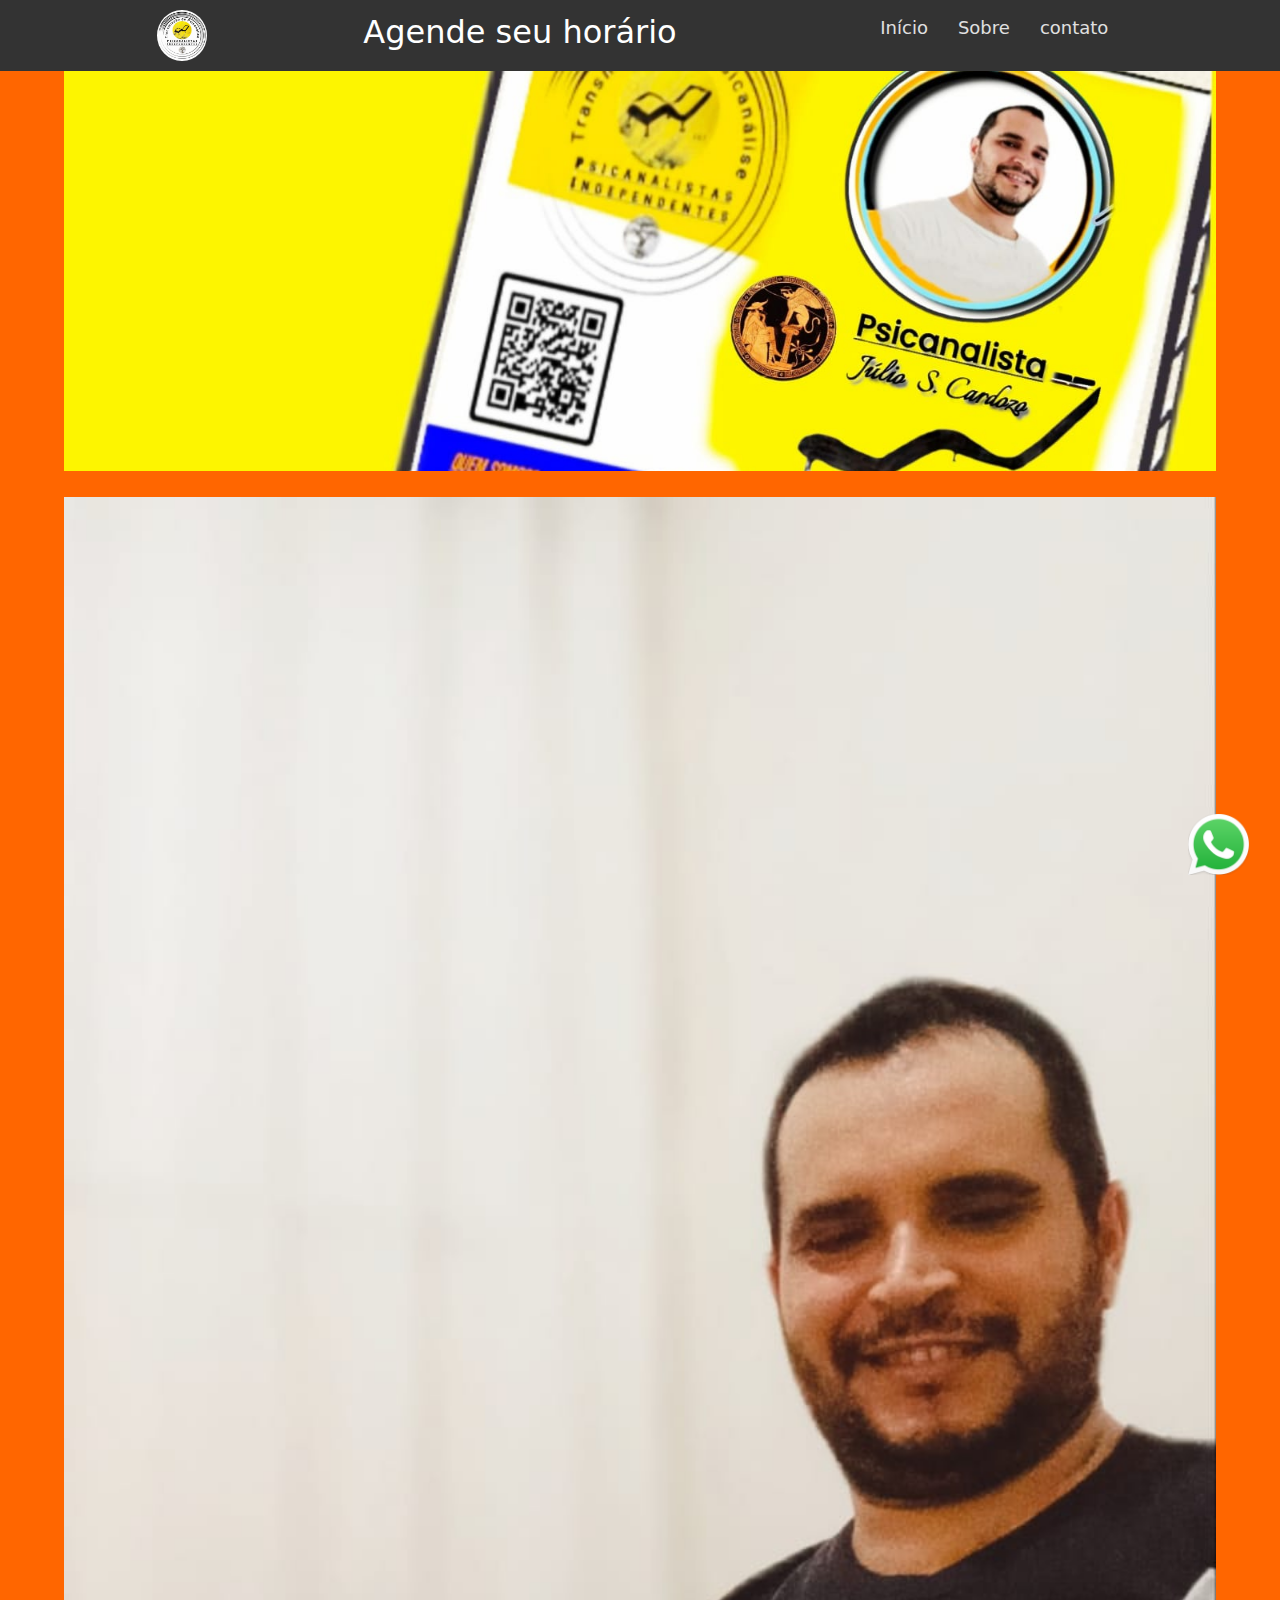
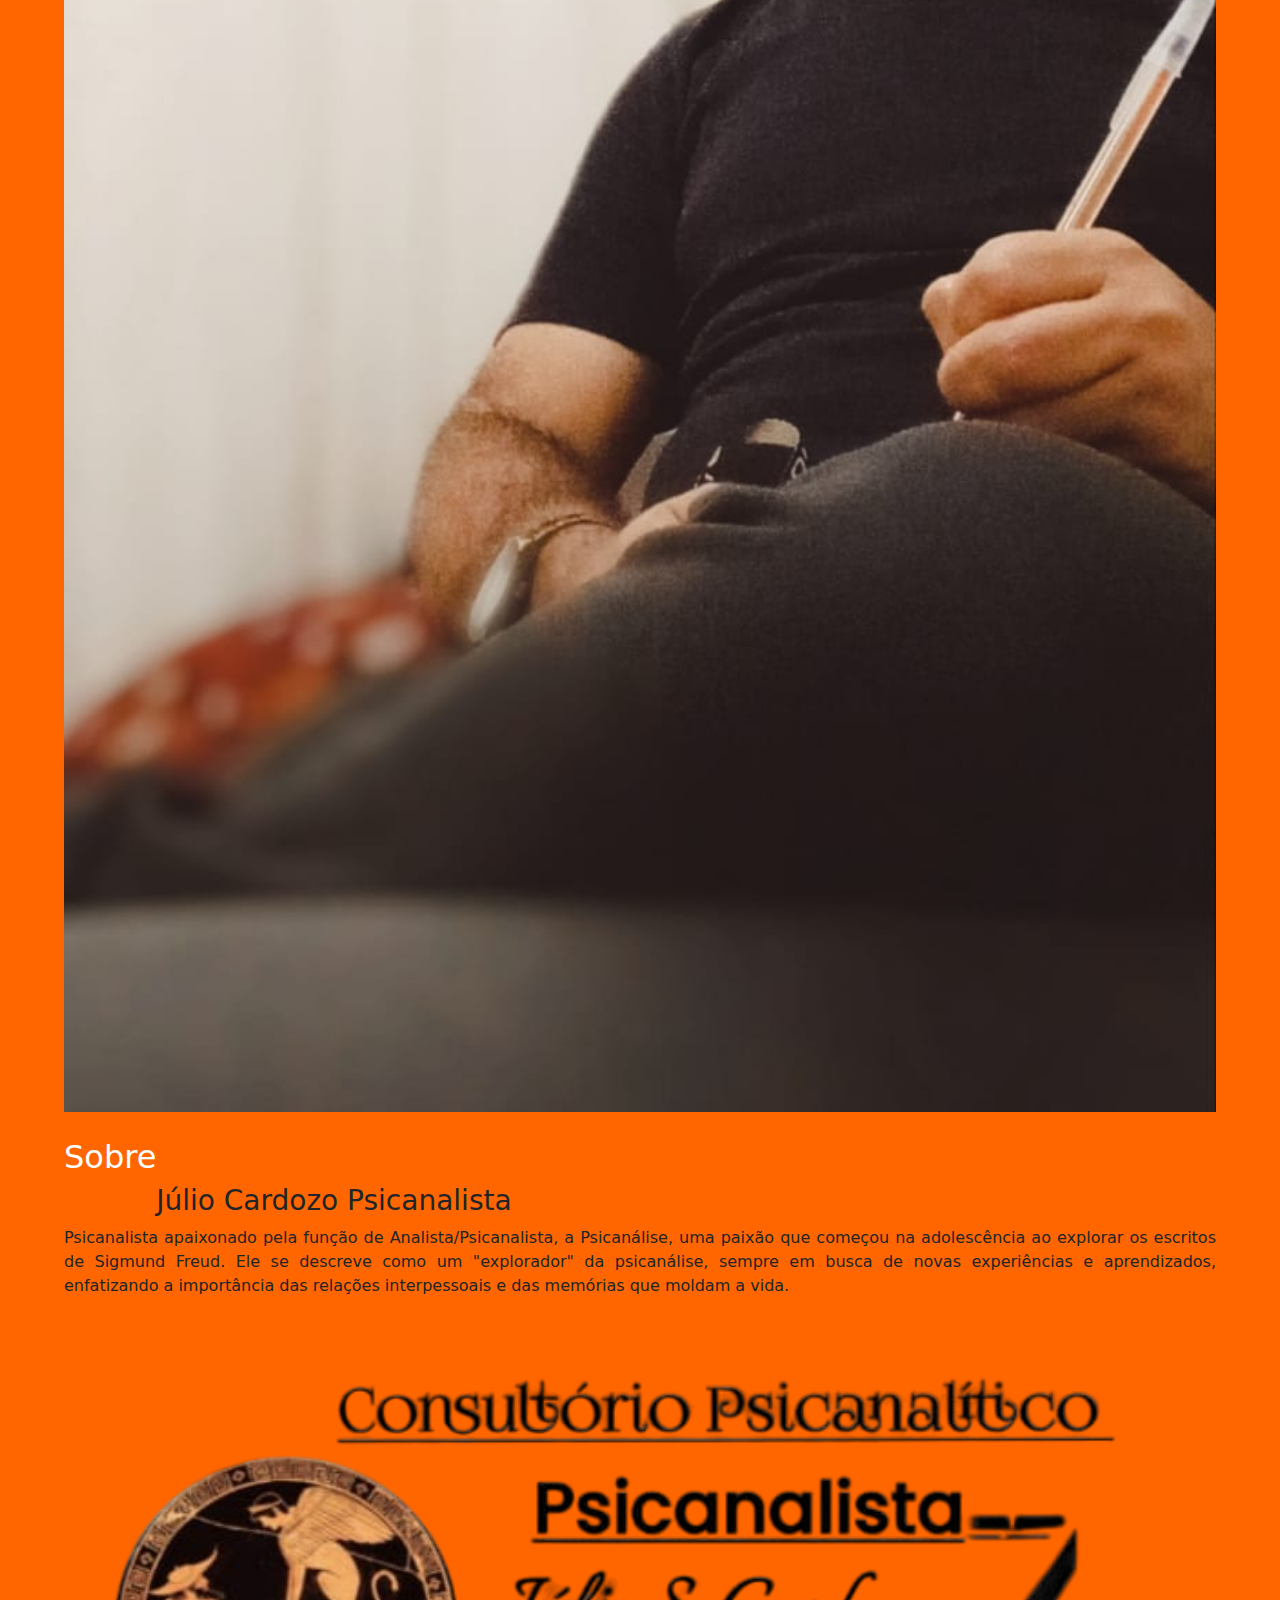
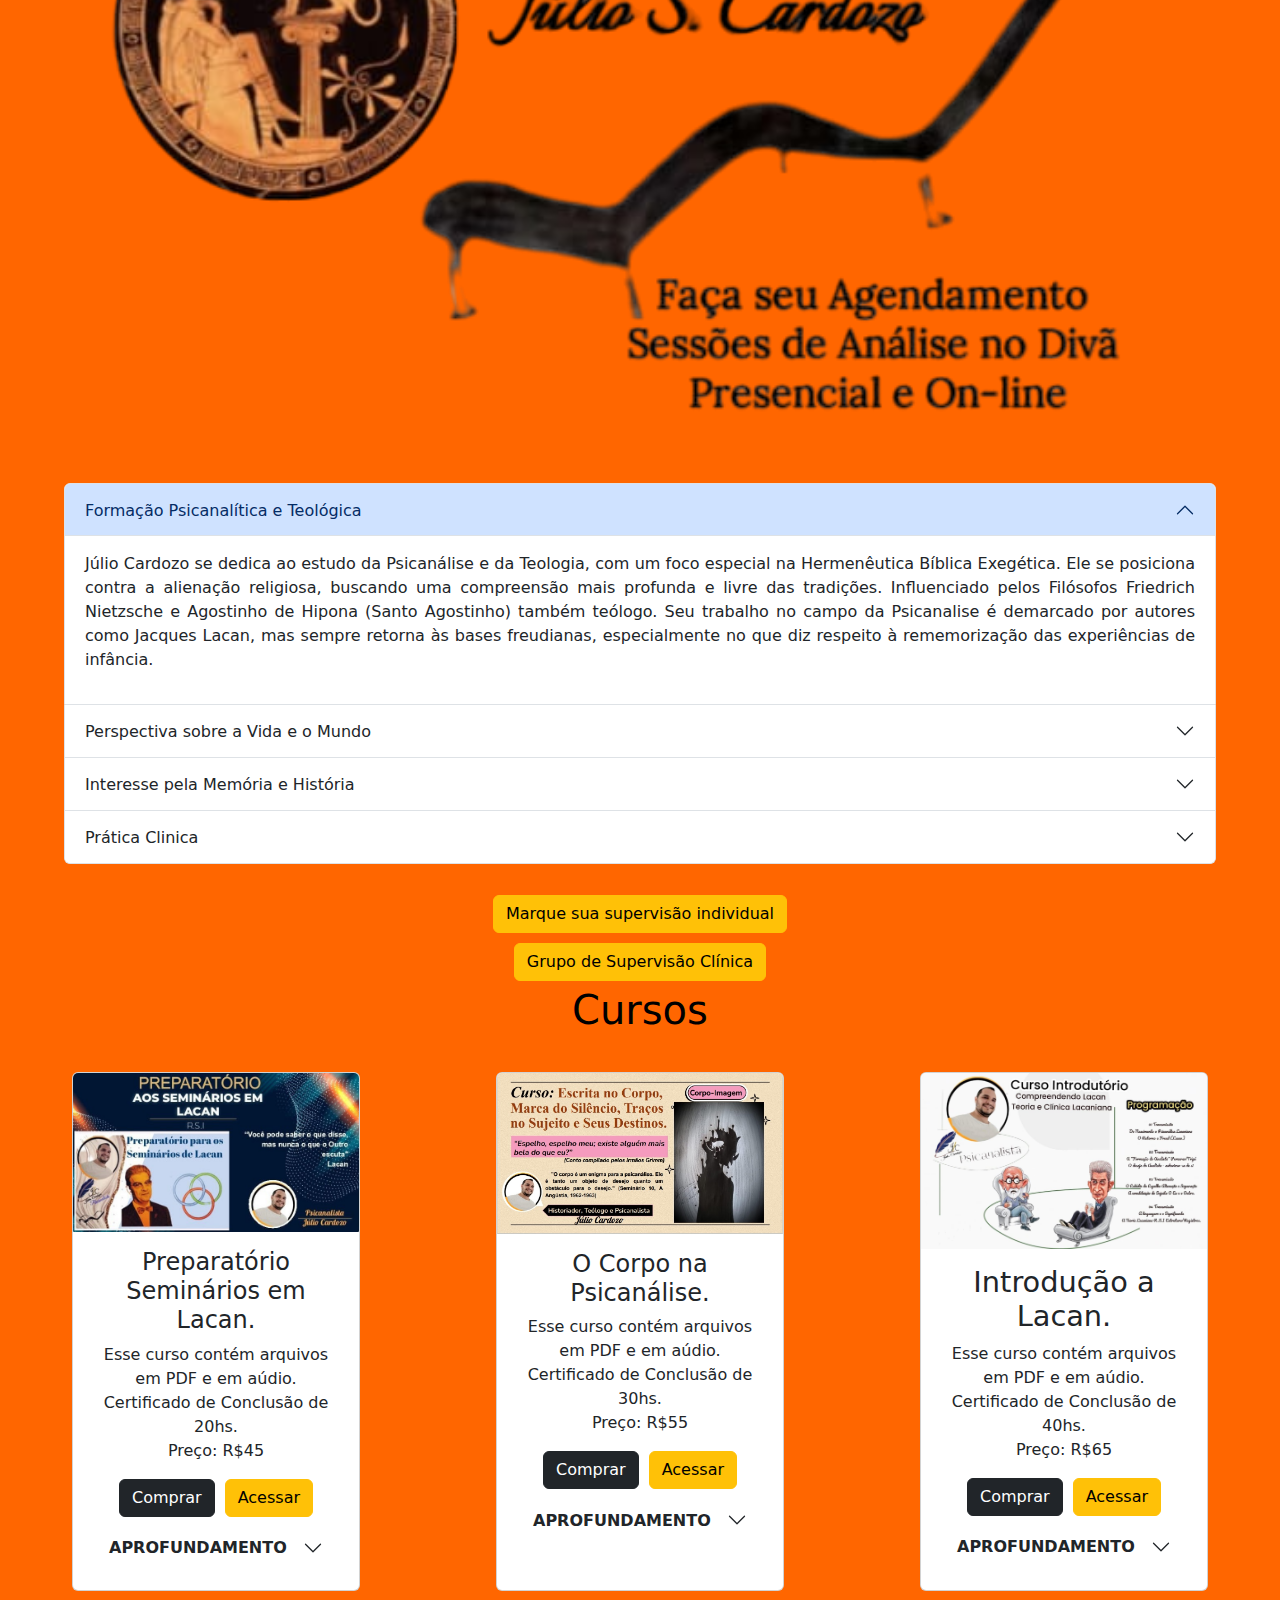
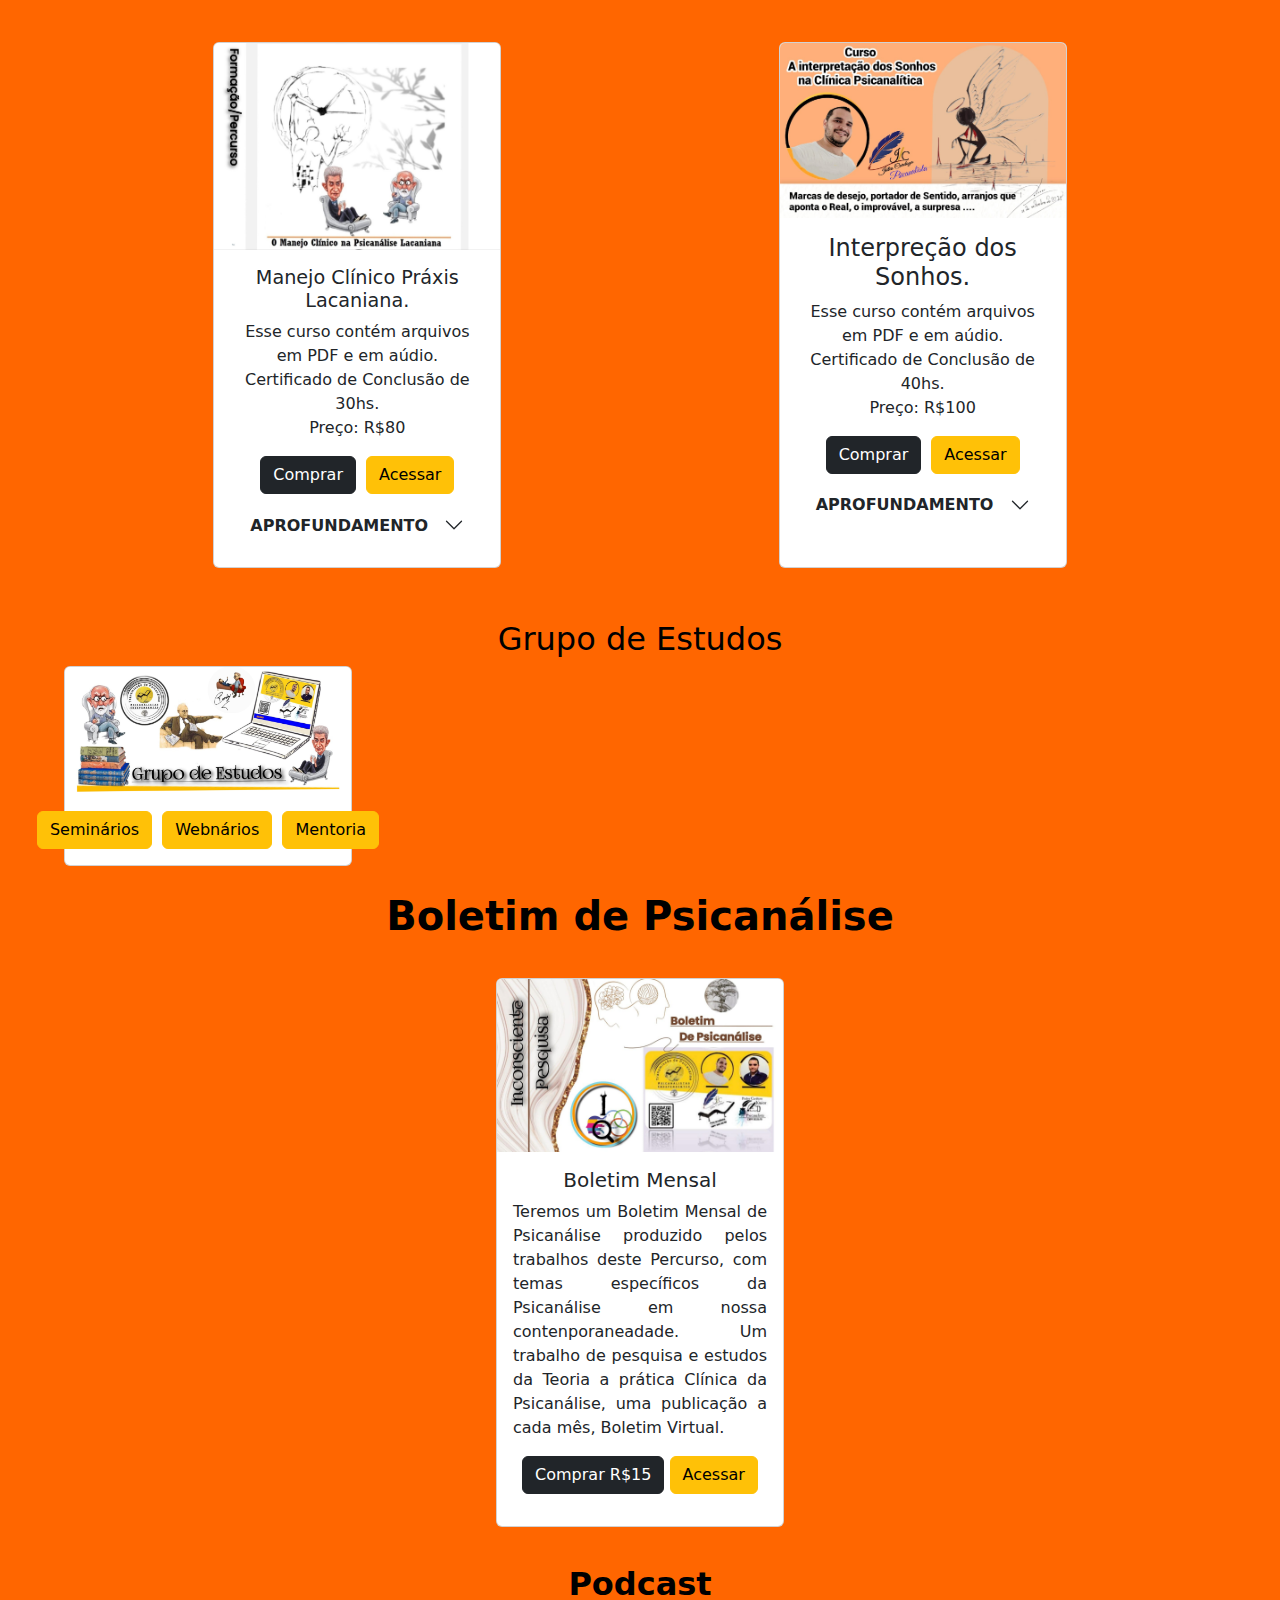
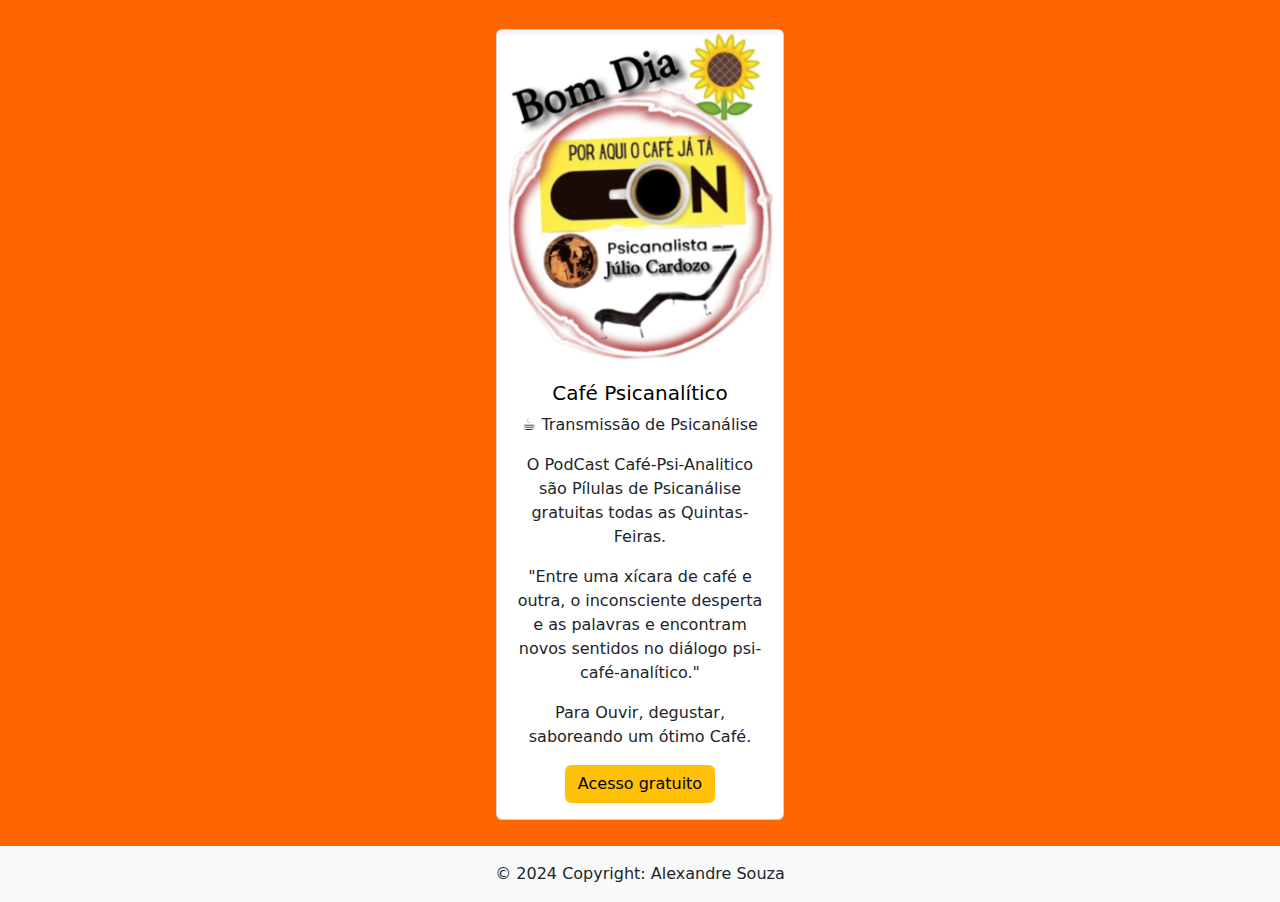
==== index.html @ 001b24f8 "correção de botão de whatsapp e adição de nova foto" ====
<!DOCTYPE html>
<html lang="pt-br">
<head>
    <meta charset="UTF-8">
    <meta name="viewport" content="width=device-width, initial-scale=1.0">
    <title>Cursos Júlio Psicanalista</title>
    <link rel="stylesheet" href="assets/style-courses.css">
    <link href="https://cdn.jsdelivr.net/npm/bootstrap@5.3.3/dist/css/bootstrap.min.css" rel="stylesheet" integrity="sha384-QWTKZyjpPEjISv5WaRU9OFeRpok6YctnYmDr5pNlyT2bRjXh0JMhjY6hW+ALEwIH" crossorigin="anonymous">
</head>
<body>
    <header>
      <div class="img-header">
        <img src="assets/images/logo.jpeg" alt="marca">
      </div>
      <h2><a href="https://calendly.com/psicanalistajulio">Agende seu horário</a></h2>
        <nav>
          <ul class="nav-links">
            <li><a href="home">Início</a></li>
            <li><a href="#sobre">Sobre</a></li>
            <li><a href="contato">contato</a></li>
          </ul>    
          <div class="menu-icon" onclick="Menu()">
            &#9776;
          </div>
          
        </nav>
    </header>
    <main>
      <div class="pag-tittle">
      </div>
      <div class="autor margin">
        <img src="assets/images/WhatsApp Image 2024-10-29 at 22.01.12.jpeg" alt="">
      </div>
      <section class="sobre margin" id="sobre">
        <h2>Sobre</h2>
        <h3 style="padding-left: 8%;">Júlio Cardozo Psicanalista</h3>
        <div class="division-p">
          <p class="justificado"> 
            Psicanalista apaixonado pela função de Analista/Psicanalista, a Psicanálise, uma paixão que começou na adolescência ao explorar os escritos de Sigmund Freud. Ele se descreve como um "explorador" da psicanálise, sempre em busca de novas experiências e aprendizados, enfatizando a importância das relações interpessoais e das memórias que moldam a vida.
          </p>
          <img src="assets/images/WhatsApp Image 2024-10-28 at 11.35.02-Photoroom.png" alt="">
        </div>

          <div class="accordion " id="accordionExample">
            <div class="accordion-item">
              <h2 class="accordion-header">
                <button class="accordion-button" type="button" data-bs-toggle="collapse" data-bs-target="#collapseOne" aria-expanded="true" aria-controls="collapseOne">
                  Formação Psicanalítica e Teológica
                </button>
              </h2>
              <div id="collapseOne" class="accordion-collapse collapse show" data-bs-parent="#accordionExample">
                <div class="accordion-body">
                  <p class="justificado"> Júlio Cardozo se dedica ao estudo da Psicanálise e da Teologia, com um foco especial na Hermenêutica Bíblica Exegética. Ele se posiciona contra a alienação religiosa, buscando uma compreensão mais profunda e livre das tradições. Influenciado pelos Filósofos Friedrich Nietzsche e Agostinho de Hipona (Santo Agostinho) também teólogo. Seu trabalho no campo da Psicanalise é demarcado por autores como Jacques Lacan, mas sempre retorna às bases freudianas, especialmente no que diz respeito à rememorização das experiências de infância.</p>
                </div>
              </div>
            </div>
            <div class="accordion-item">
              <h2 class="accordion-header">
                <button class="accordion-button collapsed" type="button" data-bs-toggle="collapse" data-bs-target="#collapseTwo" aria-expanded="false" aria-controls="collapseTwo">
                  Perspectiva sobre a Vida e o Mundo
                </button>
              </h2>
              <div id="collapseTwo" class="accordion-collapse collapse" data-bs-parent="#accordionExample">
                <div class="accordion-body">
                  <p class="justificado">Ele valoriza a liberdade e a independência, buscando viver intensamente e cultivar novas amizades. reflete sobre a contemporaneidade e as rápidas mudanças do mundo, enfatizando a importância de estar presente no "aqui e agora" para compartilhar experiências significativas com os outros. </p>
                </div>
              </div>
            </div>
            <div class="accordion-item">
              <h2 class="accordion-header">
                <button class="accordion-button collapsed" type="button" data-bs-toggle="collapse" data-bs-target="#collapseThree" aria-expanded="false" aria-controls="collapseThree">
                  Interesse pela Memória e História
                </button>
              </h2>
              <div id="collapseThree" class="accordion-collapse collapse" data-bs-parent="#accordionExample">
                <div class="accordion-body">
                  <p class="justificado">Como historiador, ele acredita que as memórias não devem aprisionar o indivíduo ao passado, mas sim servir como uma base para a construção da identidade no presente. se vê como um colecionador de memórias inesquecíveis, que enriquecem sua vida tanto como adulto quanto como "eterna criança".</p>
                </div>
              </div>
            </div>
            <div class="accordion-item">
              <h2 class="accordion-header">
                <button class="accordion-button collapsed" type="button" data-bs-toggle="collapse" data-bs-target="#collapseFour" aria-expanded="false" aria-controls="collapseFour">
                  Prática Clinica
                </button>
              </h2>
              <div id="collapseFour" class="accordion-collapse collapse" data-bs-parent="#accordionExample">
                <div class="accordion-body">
                  <p class="justificado">Através de sua prática psicanalítica e suas reflexões teóricas, Júlio Santos Cardozo contribui para o campo da psicanálise contemporânea, promovendo um diálogo entre teoria e prática que busca compreender as complexidades da experiência humana.
                    Supervisor Psicanalítico a mais de 03 anos com Grupos de Supervisão Clinica juntamente com seu Irmão Pedro Cardozo Júnior Também Psicanalista.
                    Transmite a Psicanálise por meio de comunicações digitais transmissões online com Colegas Psicanalistas de vários Estados e países com Seminários, webinário, cursos e aprofundamentos.
                    Atende por meio de forma online e presencial em seu consultório físico a mais de 02 anos na cidade de Propriá Sergipe. 
                    Saiba Mais em sobre mim
                  </p>
                </div>
              </div>
            </div>
          </div>
      </section>
      <section class="botoes">
        <div>
          <button type="button" class="btn btn-warning"><a href="https://sites.google.com/view/psicanaliseemextensao/supervis%C3%A3o-individual?authuser=0">Marque sua supervisão individual</a></button>
          <button type="button" class="btn btn-warning"><a href="https://sites.google.com/view/psicanaliseemextensao/grupo-de-supervis%C3%A3o?authuser=0">Grupo de Supervisão Clínica</a></button>
        </div>
      </section>
      <h2 class="titulo-meio">Cursos</h2>
        <section class="content-section">
            <div class="card margin" style="width: 18rem;">
                <img src="assets/images/bannerSeminarioLacan.png" class="card-img-top" alt="...">
                <div class="card-body">
                  <h5 class="card-title" style="font-size: 1.5rem;">Preparatório Seminários em Lacan.</h5>
                  <p class="card-text">Esse curso contém arquivos em PDF e em aúdio.<br>Certificado de Conclusão de 20hs.<br>Preço: R$45</p>
                  <div class="center-button">
                    <a href="https://wa.link/wkd52y" class="btn btn-dark">Comprar</a>
                    <a href="https://sites.google.com/view/preparatorio-seminario-lacan" class="btn btn-warning">Acessar</a>
                  </div>
                  <div class="accordion accordion-flush" id="accordionFlushExample">
                    <div class="accordion-item">
                      <h2 class="accordion-header">
                        <button class="accordion-button collapsed" type="button" data-bs-toggle="collapse" data-bs-target="#flush-collapseOne" aria-expanded="false" aria-controls="flush-collapseOne" style="font-weight: bold;">
                            APROFUNDAMENTO
                        </button>
                      </h2>
                      <div id="flush-collapseOne" class="accordion-collapse collapse" data-bs-parent="#accordionFlushExample">
                        <div class="accordion-body">
                          <p>
                            03 Transmissões On-line via Google Meet com duração de 1hs cada. 
                          </p>
                          <p>
                            E com Certificação de Participação do Curso.
                          </p>
                          <a href="https://wa.link/z5s9k7" class="btn btn-info">Aprofundamento R$60</a>
                        </div>
                      </div>
                    </div>
                  </div>
                </div>
                <!-- Card 1 -->
            </div>
            <div class="card margin" style="width: 18rem;">
              <img src="assets/images/bannerEscritanoCorpo.jpeg" class="card-img-top" alt="...">
              <div class="card-body">
                <h5 class="card-title" style="font-size: 1.5rem;">O Corpo na Psicanálise.</h5>
                <p class="card-text">Esse curso contém arquivos em PDF e em aúdio.<br>Certificado de Conclusão de 30hs.<br>Preço: R$55</p>
                <div class="center-button">
                  <a href="https://wa.link/896q04" class="btn btn-dark">Comprar</a>
                  <a href="https://sites.google.com/view/curso-corpo-psicanalise" class="btn btn-warning">Acessar</a>
                </div>
                <div class="accordion accordion-flush" id="accordionFlushExample">
                  <div class="accordion-item">
                    <h2 class="accordion-header">
                      <button class="accordion-button collapsed" type="button" data-bs-toggle="collapse" data-bs-target="#flush-collapseTwo" aria-expanded="false" aria-controls="flush-collapseTwo" style="font-weight: bold;">
                          APROFUNDAMENTO
                      </button>
                    </h2>
                    <div id="flush-collapseTwo" class="accordion-collapse collapse" data-bs-parent="#accordionFlushExample">
                      <div class="accordion-body">
                        <p>
                          03 Transmissões On-line via Google Meet com duração de 1hs cada. 
                        </p>
                        <p>
                          E com Certificação de Participação do Curso.
                        </p>
                        <a href="https://wa.link/49b5r1" class="btn btn-info">Aprofundamento R$80</a>
                      </div>
                    </div>
                  </div>
                </div>
              </div>
          </div>
                      <div class="card margin" style="width: 18rem;">
                <img src="assets/images/bannerIntrodução.jpeg" class="card-img-top" alt="...">
                <div class="card-body">
                  <h5 class="card-title" style="font-size: 1.8rem;">Introdução a Lacan.</h5>
                  <p class="card-text">Esse curso contém arquivos em PDF e em aúdio.<br>Certificado de Conclusão de 40hs.<br>Preço: R$65</p>
                  <div class="center-button">
                    <a href="https://wa.link/ej0nlr" class="btn btn-dark">Comprar</a>
                    <a href="#header" class="btn btn-warning">Acessar</a>
                  </div>
                  <div class="accordion accordion-flush" id="accordionFlushExample">
                    <div class="accordion-item">
                      <h2 class="accordion-header">
                        <button class="accordion-button collapsed" type="button" data-bs-toggle="collapse" data-bs-target="#flush-collapseThree" aria-expanded="false" aria-controls="flush-collapseThree" style="font-weight: bold;">
                            APROFUNDAMENTO
                        </button>
                      </h2>
                      <div id="flush-collapseThree" class="accordion-collapse collapse" data-bs-parent="#accordionFlushExample">
                        <div class="accordion-body">
                          <p>
                            03 Transmissões On-line via Google Meet com duração de 1hs cada. 
                          </p>
                          <p>
                            E com Certificação de Participação do Curso.
                          </p>
                          <a href="https://wa.link/hzm9lk" class="btn btn-info">Aprofundamento R$90</a>
                        </div>
                      </div>
                    </div>
                  </div>
                </div>
            </div>
                        <div class="card margin" style="width: 18rem;">
                <img src="assets/images/BannermanejoClinico.jpeg" class="card-img-top" alt="...">
                <div class="card-body">
                  <h5 class="card-title" style="font-size: 1.2rem;">Manejo Clínico Práxis Lacaniana.</h5>
                  <p class="card-text">Esse curso contém arquivos em PDF e em aúdio.<br>Certificado de Conclusão de 30hs.<br>Preço: R$80</p>
                  <div class="center-button">
                    <a href="https://wa.link/g2inmr" class="btn btn-dark">Comprar</a>
                    <a href="#header" class="btn btn-warning">Acessar</a>
                  </div>
                  <div class="accordion accordion-flush" id="accordionFlushExample">
                    <div class="accordion-item">
                      <h2 class="accordion-header">
                        <button class="accordion-button collapsed" type="button" data-bs-toggle="collapse" data-bs-target="#flush-collapseFour" aria-expanded="false" aria-controls="flush-collapseFour" style="font-weight: bold;">
                            APROFUNDAMENTO
                        </button>
                      </h2>
                      <div id="flush-collapseFour" class="accordion-collapse collapse" data-bs-parent="#accordionFlushExample">
                        <div class="accordion-body">
                          <p>
                            03 Transmissões On-line via Google Meet com duração de 1hs cada. 
                          </p>
                          <p>
                            E com Certificação de Participação do Curso.
                          </p>
                          <a href="https://wa.link/bg8cr5" class="btn btn-info">Aprofundamento R$120</a>
                        </div>
                      </div>
                    </div>
                  </div>
                </div>
            </div>
                        <div class="card margin" style="width: 18rem;">
                <img src="assets/images/BannerInterpretação.jpeg" class="card-img-top" alt="...">
                <div class="card-body">
                  <h5 class="card-title" style="font-size: 1.5rem;">Interpreção dos Sonhos.</h5>
                  <p class="card-text">Esse curso contém arquivos em PDF e em aúdio.<br>Certificado de Conclusão de 40hs.<br>Preço: R$100</p>
                  <div class="center-button">
                    <a href="https://wa.link/tjoy73" class="btn btn-dark">Comprar</a>
                    <a href="#header" class="btn btn-warning">Acessar</a>
                  </div>
                  <div class="accordion accordion-flush" id="accordionFlushExample">
                    <div class="accordion-item">
                      <h2 class="accordion-header">
                        <button class="accordion-button collapsed" type="button" data-bs-toggle="collapse" data-bs-target="#flush-collapseFive" aria-expanded="false" aria-controls="flush-collapseFive" style="font-weight: bold;">
                            APROFUNDAMENTO
                        </button>
                      </h2>
                      <div id="flush-collapseFive" class="accordion-collapse collapse" data-bs-parent="#accordionFlushExample">
                        <div class="accordion-body">
                          <p>
                            03 Transmissões On-line via Google Meet com duração de 1hs cada. 
                          </p>
                          <p>
                            E com Certificação de Participação do Curso.
                          </p>
                          <a href="https://wa.link/xhu0no" class="btn btn-info">Aprofundamento R$150</a>
                        </div>
                      </div>
                    </div>
                  </div>
                </div>
            </div>
        </section>
        <section class="grupoEstudo margin">
          <h2>Grupo de Estudos</h2>
          <div class="card" style="width: 18rem;">
            <img src="assets/images/WhatsApp Image 2024-10-28 at 12.02.44.jpeg" class="card-img-top" alt="...">
            <div class="card-body">
              <button type="button" class="btn btn-warning"><a href="https://sites.google.com/view/psicanaliseemextensao/grupos-de-estudos?authuser=0" class="card-link">Seminários</a></button>
              <button type="button" class="btn btn-warning"><a href="https://sites.google.com/view/psicanaliseemextensao/grupos-de-estudos?authuser=0" class="card-link">Webnários</a></button>
              <button type="button" class="btn btn-warning"><a href="https://sites.google.com/view/psicanaliseemextensao/grupos-de-estudos?authuser=0" class="card-link">Mentoria</a></button>
            </div>
          </div>
        </section>
        <h1>Boletim de Psicanálise</h1>
        <section class="content-section outros">
            <div class="card margin" style="width: 18rem;">
                <img src="assets/images/boletim.jpeg" class="card-img-top" alt="...">
                <div class="card-body">
                  <h5 class="card-title">Boletim Mensal</h5>
                  <p class="card-text" style="text-align: justify;">Teremos um Boletim Mensal de Psicanálise produzido pelos trabalhos deste Percurso, com temas específicos da Psicanálise em nossa contenporaneadade. Um trabalho de pesquisa e estudos da Teoria a prática Clínica da Psicanálise, uma publicação a cada mês, Boletim Virtual.  

                  <p>
                  <a href="https://wa.link/vxju98" class="btn btn-dark">Comprar R$15</a>
                  <a href="https://sites.google.com/view/psicanaliseemextensao/boletim-de-psican%C3%A1lise?authuser=0" class="btn btn-warning">Acessar</a>
                </div>
              </div>
          </div>
        </section>
        <h2 style="text-align: center; color: black !important; font-weight: bold;">Podcast</h2>
        <section class="content-section margin podcast">
          <div class="card-content">
            <div class="card" style="width: 18rem;">
              <img src="assets/images/Podquest.jpeg" class="card-img-top" alt="...">
              <div class="card-body">
                <h5 class="card-title" style="text-align: center; color: black;">Café Psicanalítico</h5>
                <p class="card-text">☕ Transmissão de Psicanálise </p>
  
                <p>
                  O PodCast Café-Psi-Analitico são Pílulas de Psicanálise gratuitas todas as Quintas-Feiras.
                <p class="p-center">
                  "Entre uma xícara de café e outra, o inconsciente desperta e as palavras e encontram novos sentidos no diálogo psi-café-analítico."
                </p>
  
                </p>
                <p>
                  Para Ouvir, degustar, saboreando um ótimo Café.
                </p>
                <div class="centralizar-botao">
                  <a href="https://t.me/cafepsianalitico" class="btn btn-warning" style="text-align: center;">Acesso gratuito</a>
                </div>
              </div>
          </div>
        </section>
        <section class="whatsApp">
          <div class="whatsapp-content">
            <a href="https://wa.link/ent2eg"><img src="assets/images/whatsapp.png" alt="whatsapp"></a>
          </div>
        </section>
    </main>
    <footer class="bg-body-tertiary text-center text-lg-start">
      <div class="text-center p-3">
        © 2024 Copyright:
        Alexandre Souza
      </div>
    </footer>
</body>
<script src="assets/app.js"></script>
<script src="https://cdn.jsdelivr.net/npm/bootstrap@5.3.3/dist/js/bootstrap.bundle.min.js" integrity="sha384-YvpcrYf0tY3lHB60NNkmXc5s9fDVZLESaAA55NDzOxhy9GkcIdslK1eN7N6jIeHz" crossorigin="anonymous"></script>
</html>
---- assets/style-courses.css ----
*{
    margin: 0;
    padding: 0;
    box-sizing: border-box;
}
header{
    display: flex;
    justify-content: space-evenly;
    align-items: center;
    background-color: #333;
    padding: 10px 0;
    width: 100%
}
header img{
    width: 50px;
    border-radius: 50%;
}
header h2 a{
    text-decoration: none;
    color: white;
}
body{
    background-color: #ff6600 !important;
}
nav a{
    color: #E0E0E0;
    text-decoration: none;
    text-align: center;
}
.autor{
    width: 90%;
    margin: 0 5%;
}
.autor img{
    width: 100%;
}
.nav-links{
    list-style: none;
    display: flex;
}
.pag-tittle{
    background-image: url("images/imagem-de-marca.jpeg");
    background-repeat: no-repeat;
    background-size: cover;
    background-position: center;
    height: 400px;
    width: 90%;
    margin: 0 5% !important;
    background-attachment: fixed;
    display: flex;
    justify-content: center;
    align-items: center;

}
h2{
    color: white !important;
}
h1{
    color: black !important;
    font-weight: bold !important;
    text-align: center;
}
.justificado{
    text-align: justify;
}
.nav-links li{
    margin:0 15px !important;;
}
.nav-links li a{
    text-decoration: none;
    font-size: 18px;
    transition: color 0.3s;
}
.nav-links a:hover{
    color: #fff;
}
.menu-icon{
    display: none;
    color: #fff;
    font-size: 30px;
    cursor: pointer;
}
.division-p{
    width: 100%;
}
.division-p img{
    width: 50%;
    width: 100%;
    margin: 2% 0;
}
.botoes{
    width: 90%;
    margin: auto 5%;
}
.botoes button{
    margin: 5px 0;
}
.botoes div{
    display: flex;
    flex-direction: column;
    flex-wrap: wrap;
    align-items: center;
    justify-content: space-around;
}
.botoes a{
    text-decoration: none;
    color: black;
}
.titulo-meio{
    text-align: center;
    color: black !important;
    font-size: 2.5rem;
}
.grupoEstudo h2{
    text-align: center;
    color: black !important;
}
.grupoEstudo .card-body{
    display: flex;
    justify-content: center;
}
.grupoEstudo button{
    margin: 0 2%;
}
.grupoEstudo a{
    text-decoration: none;
    color: black;
}

.content-section{
    width: 100%;
    margin: 1% 0;
    display: flex;
    justify-content: space-evenly;
    flex-wrap: wrap;
    text-align: center;
}
.center-button{
    display: flex;
    justify-content: center;
    align-items: center;
    flex-wrap: wrap;
    gap: 10px;
    margin-bottom: 5px;
} 
.margin{
    margin: 2% 5%
}
.podcast{
    width: 90%;
}
footer{
    background-color: #E0E0E0;
}
#p-center{
    background-color: red !important;
}
.centralizar-botao{
    display: flex;
    justify-content: center;
    align-items: center;
}
.whatsapp{
    width: 50px;
    height: 50px;
    position: relative;
}
.whatsapp a{
    display: block;
    width: 100%;
}
.whatsapp-content{
    display: block;
    position: fixed;
    bottom: 25px;
    right: -420px
    
}
.whatsapp-content img{
    width: 12%;
}


/* mobile */
@media (max-width: 720px){
    .nav-links{
        position: absolute;
        right: 0;
        top: 60px;
        max-height: 0;
        overflow: hidden;
        flex-direction: row;
        background-color: #333;
        width: 100%;
        display: flex;
        justify-content: space-between;
        transition: max-height 0.3 ease;
        margin-top: 10px;
    }
    main{
        margin-top: 10px !important;
    }
    .nav-links.show {
        max-height: 300px;
    }
    .nav-links li{
        margin: 20px;
        text-align: center;
        display: flex;
    }
    .nav-links a{
        background-color: #fff;
        color: #333;
        border-radius: 5px;
        padding: 5%;
    }
    .menu-icon{
        display: block;
    }
    .pag-tittle{
    height: 250px;
    background-image: url(images/imagem-de-marca.jpeg);
    background-position: 50% 20%;
    background-size: contain;
    }
    .card{
        width: 100% !important;
    }
}
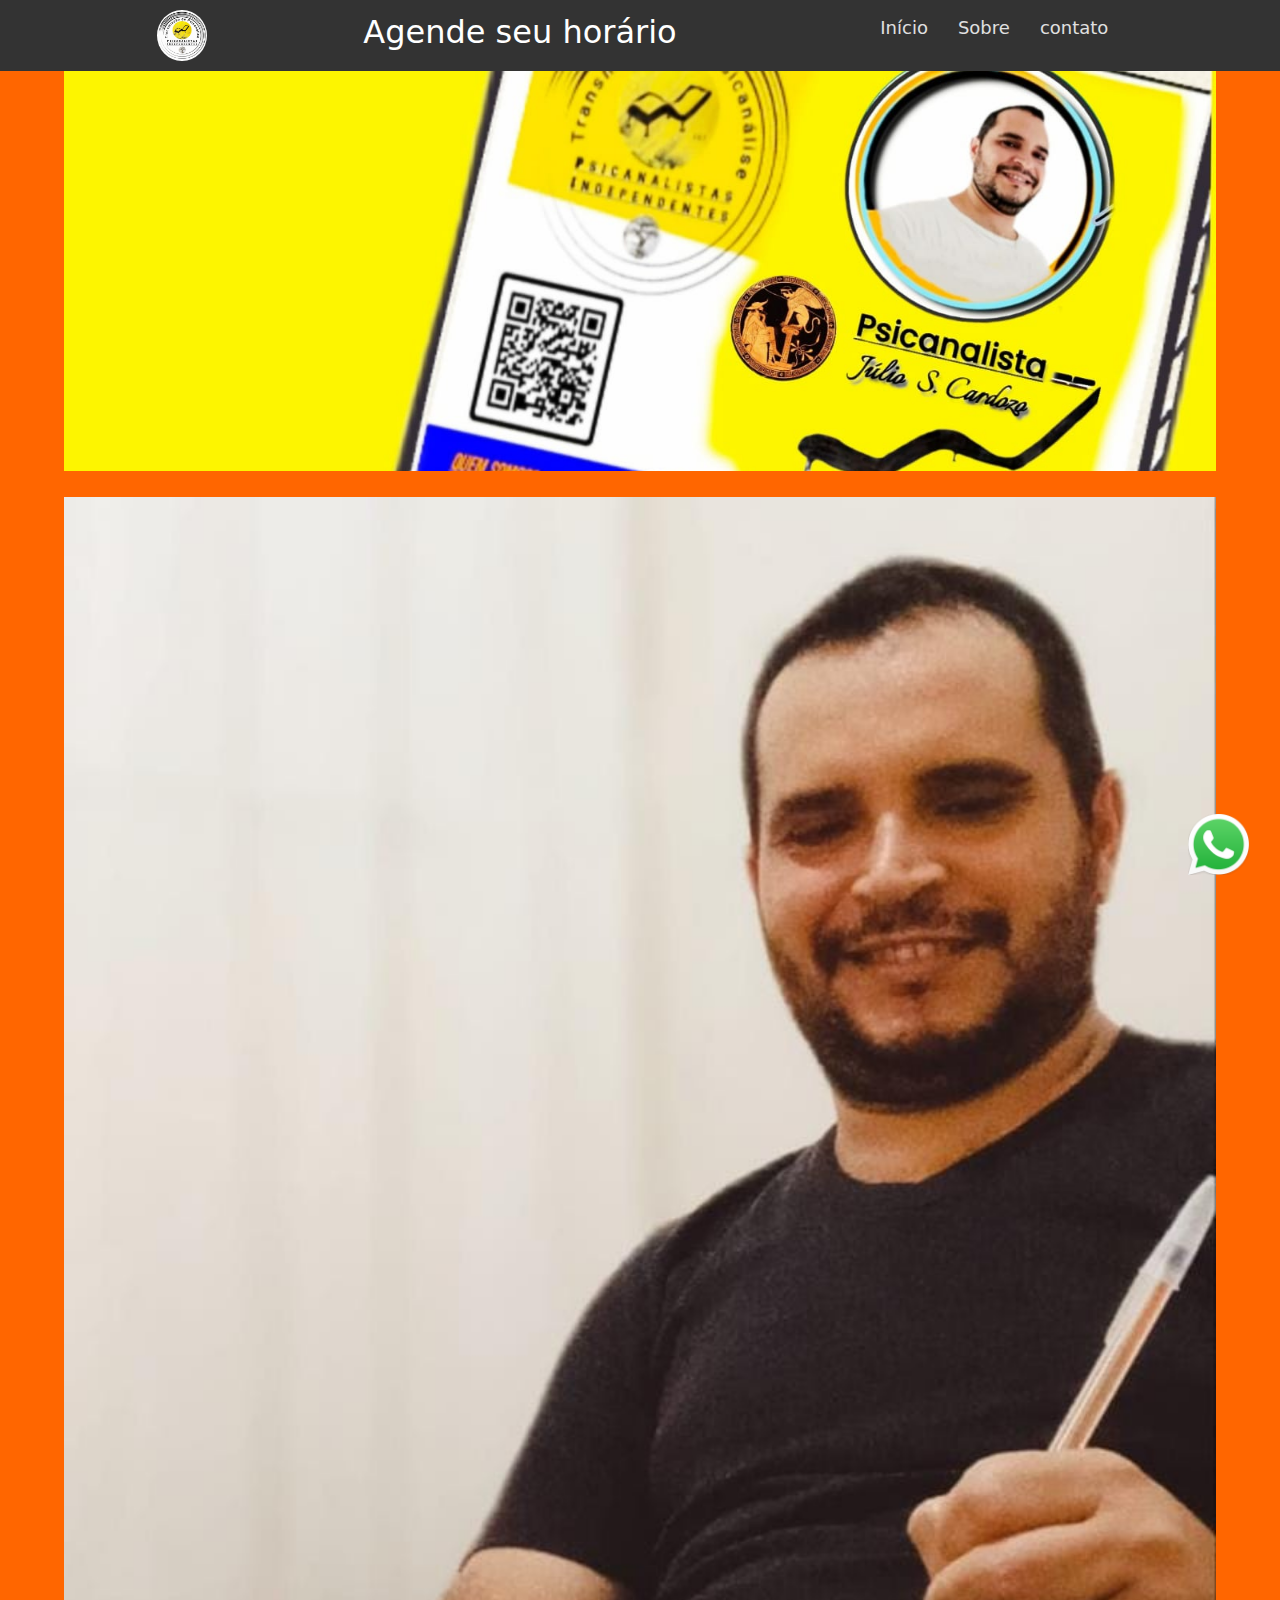
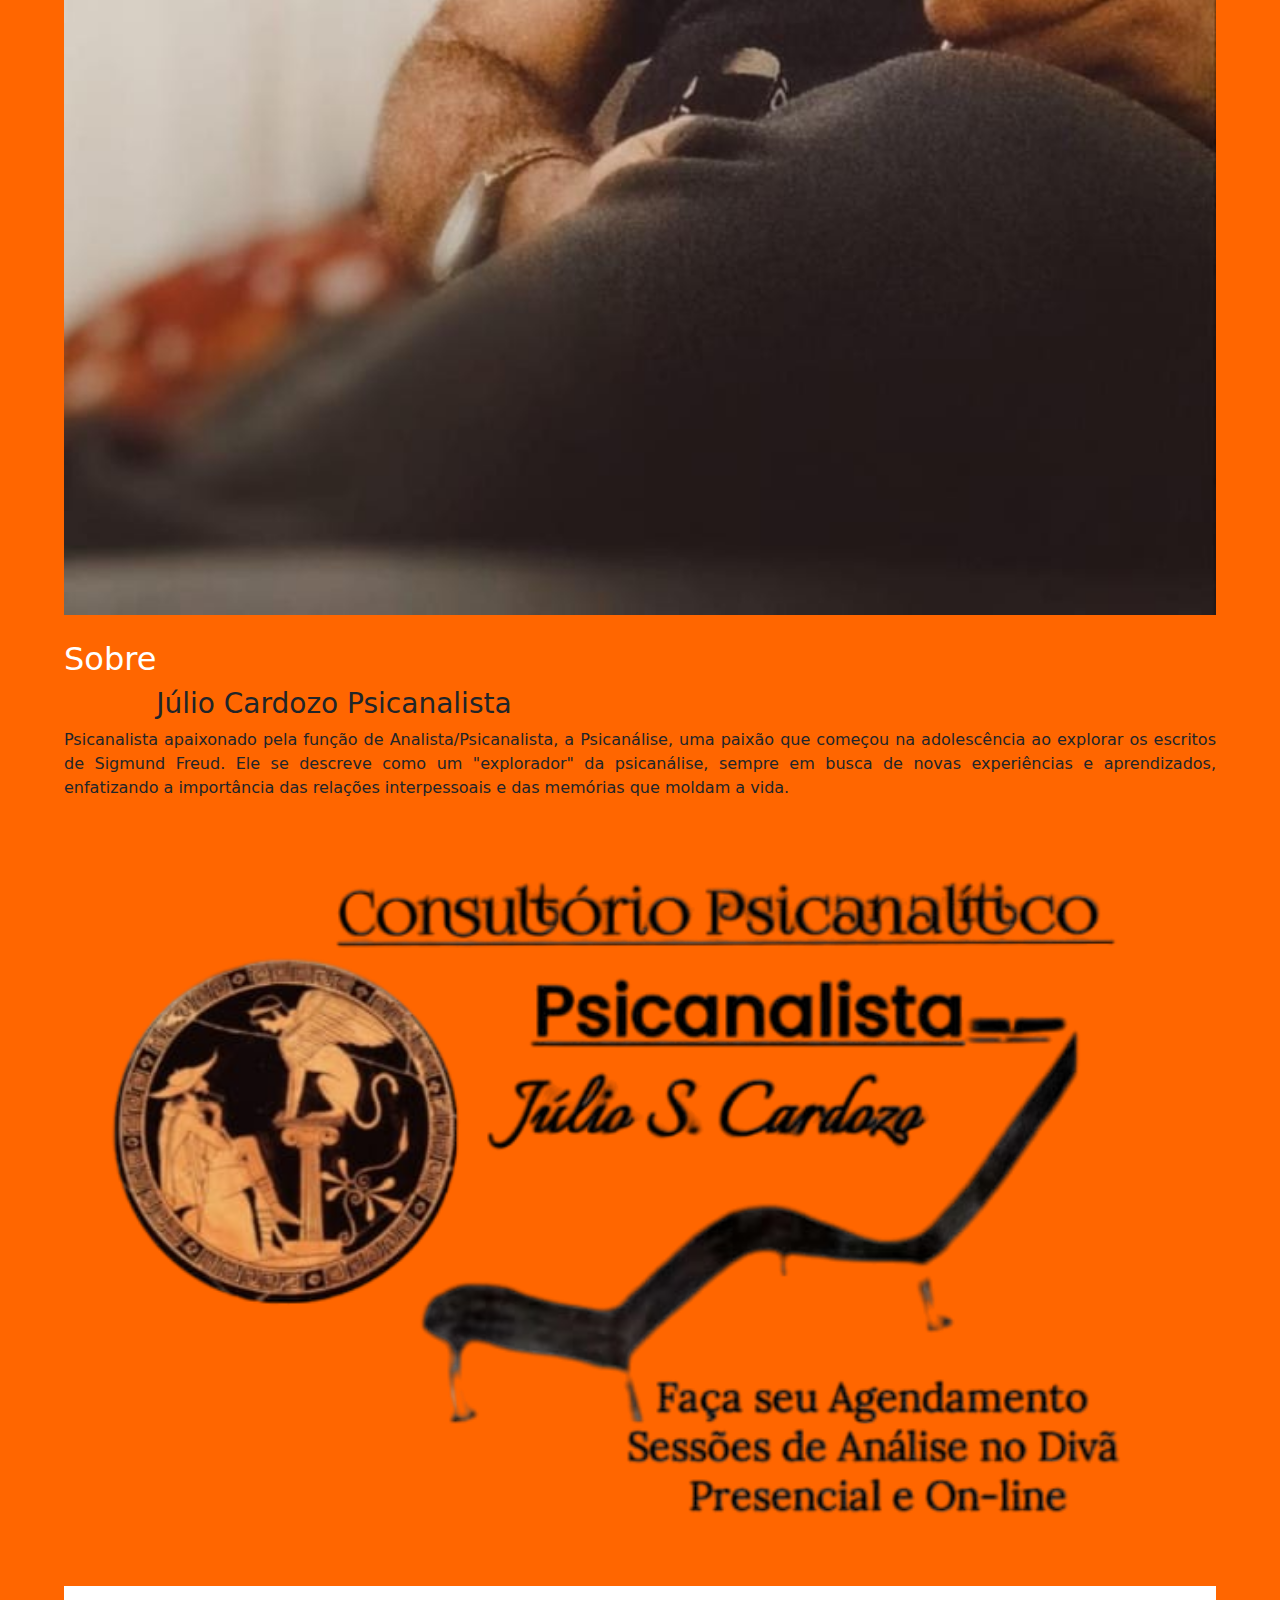
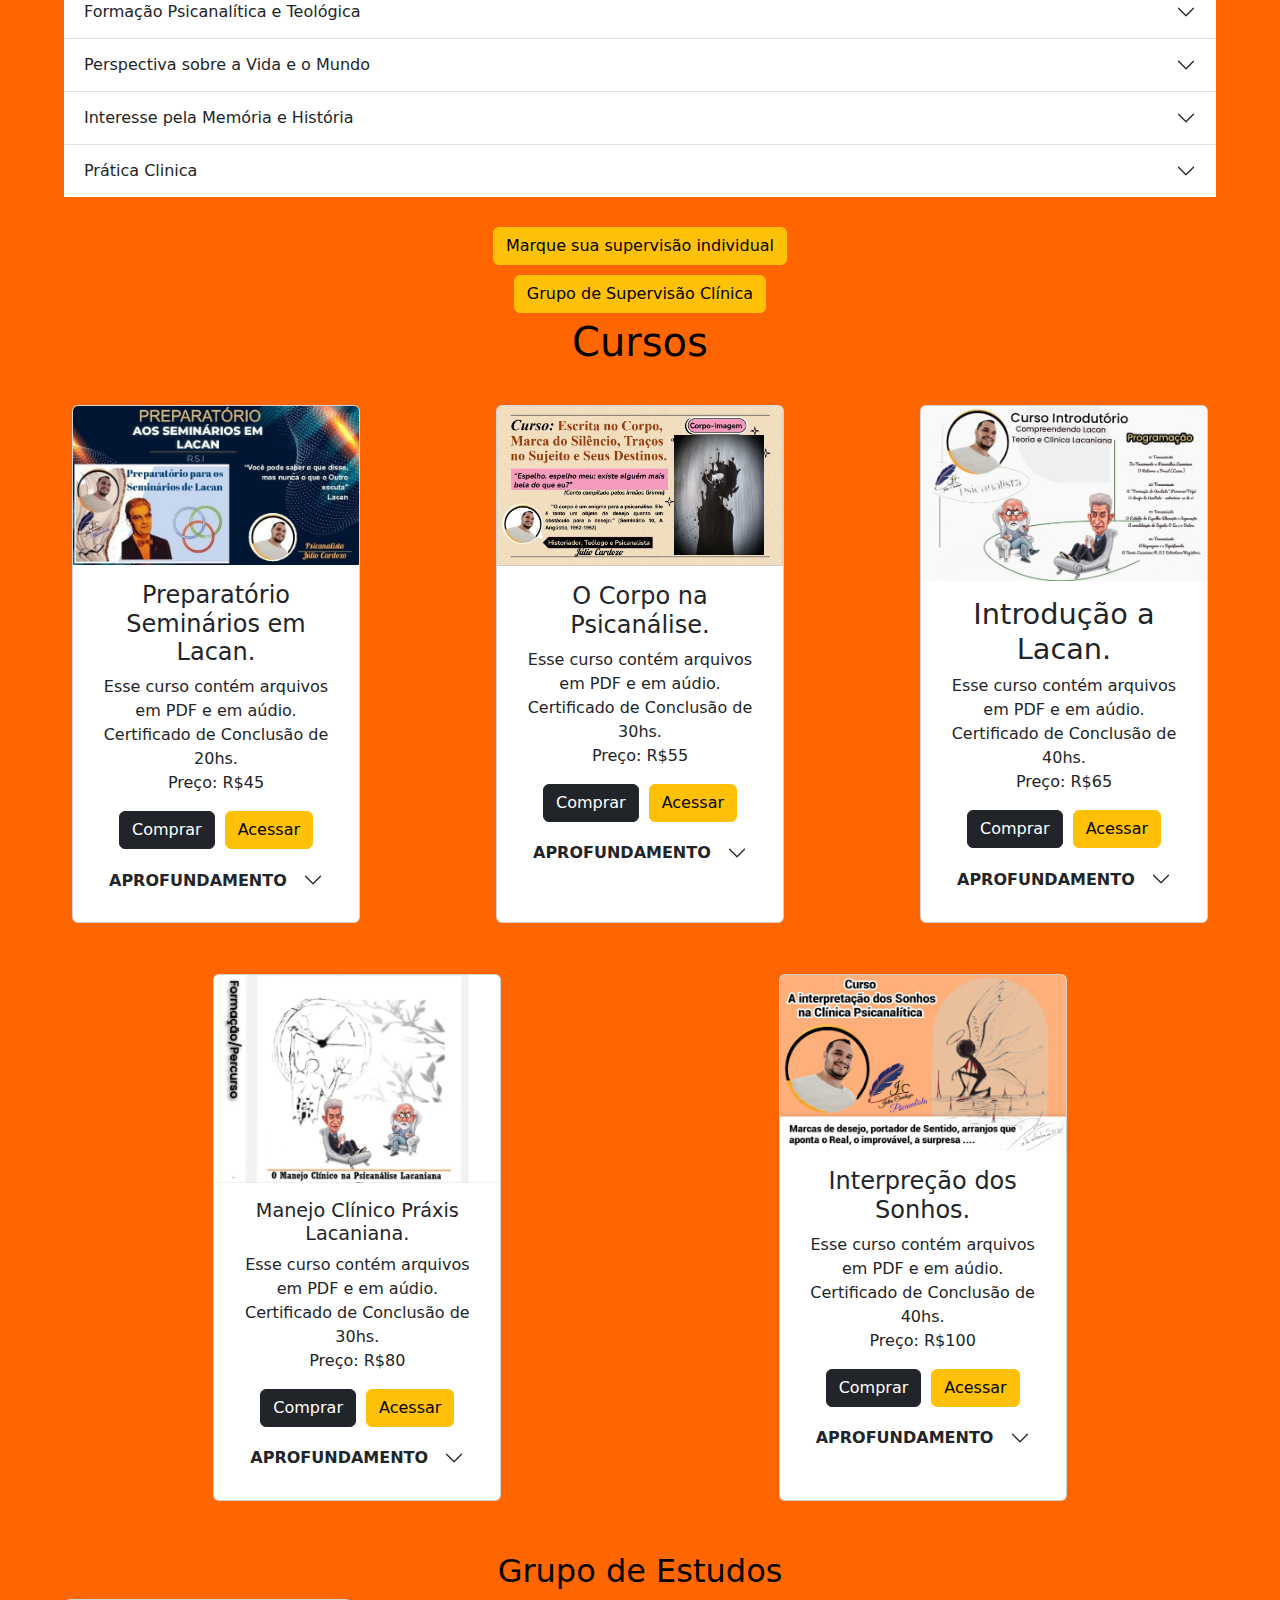
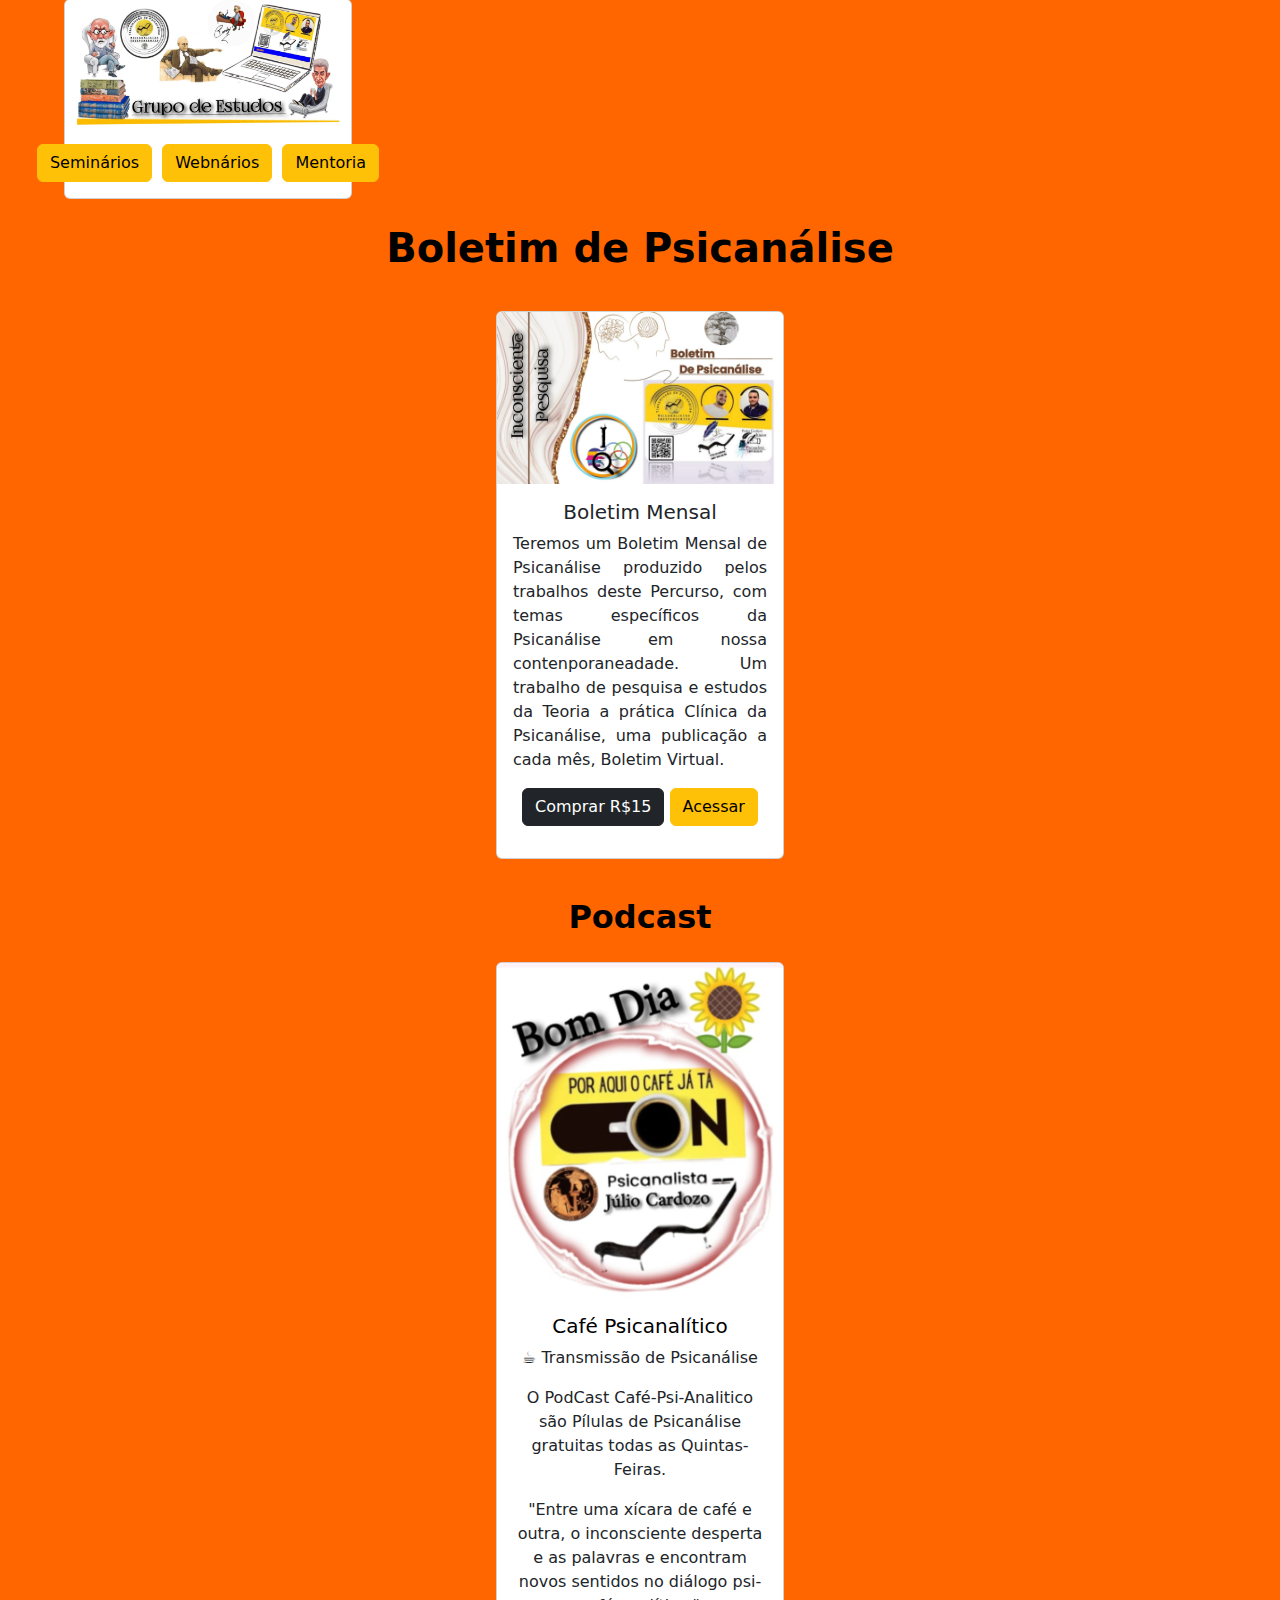
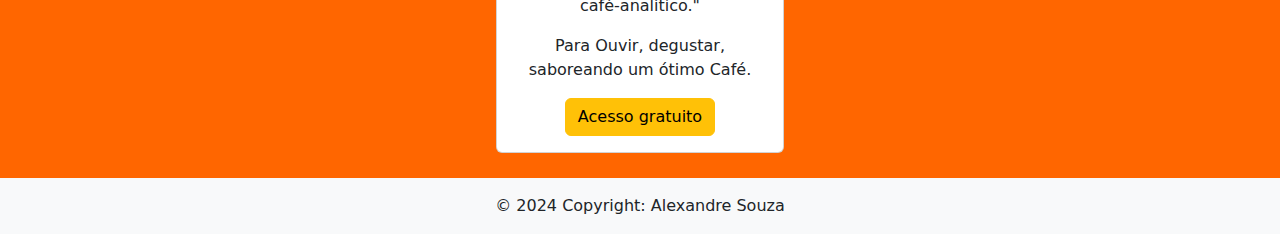
==== commit 4800a6cd: "correção do acordeon" ====
--- a/index.html
+++ b/index.html
@@ -29,7 +29,7 @@
       <div class="pag-tittle">
       </div>
       <div class="autor margin">
-        <img src="assets/images/WhatsApp Image 2024-10-29 at 22.01.12.jpeg" alt="">
+        <img src="assets/images/WhatsApp Image 2024-10-29 at 22.10.57.jpeg" alt="">
       </div>
       <section class="sobre margin" id="sobre">
         <h2>Sobre</h2>
@@ -41,14 +41,14 @@
           <img src="assets/images/WhatsApp Image 2024-10-28 at 11.35.02-Photoroom.png" alt="">
         </div>
 
-          <div class="accordion " id="accordionExample">
+          <div class="accordion accordion-flush" id="accordionFlushExample">
             <div class="accordion-item">
               <h2 class="accordion-header">
-                <button class="accordion-button" type="button" data-bs-toggle="collapse" data-bs-target="#collapseOne" aria-expanded="true" aria-controls="collapseOne">
+                <button class="accordion-button collapsed" type="button" data-bs-toggle="collapse" data-bs-target="#flush-collapseOne" aria-expanded="true" aria-controls="flush-collapseOne">
                   Formação Psicanalítica e Teológica
                 </button>
               </h2>
-              <div id="collapseOne" class="accordion-collapse collapse show" data-bs-parent="#accordionExample">
+              <div id="flush-collapseOne" class="accordion-collapse collapse" data-bs-parent="#accordionFlushExample">
                 <div class="accordion-body">
                   <p class="justificado"> Júlio Cardozo se dedica ao estudo da Psicanálise e da Teologia, com um foco especial na Hermenêutica Bíblica Exegética. Ele se posiciona contra a alienação religiosa, buscando uma compreensão mais profunda e livre das tradições. Influenciado pelos Filósofos Friedrich Nietzsche e Agostinho de Hipona (Santo Agostinho) também teólogo. Seu trabalho no campo da Psicanalise é demarcado por autores como Jacques Lacan, mas sempre retorna às bases freudianas, especialmente no que diz respeito à rememorização das experiências de infância.</p>
                 </div>
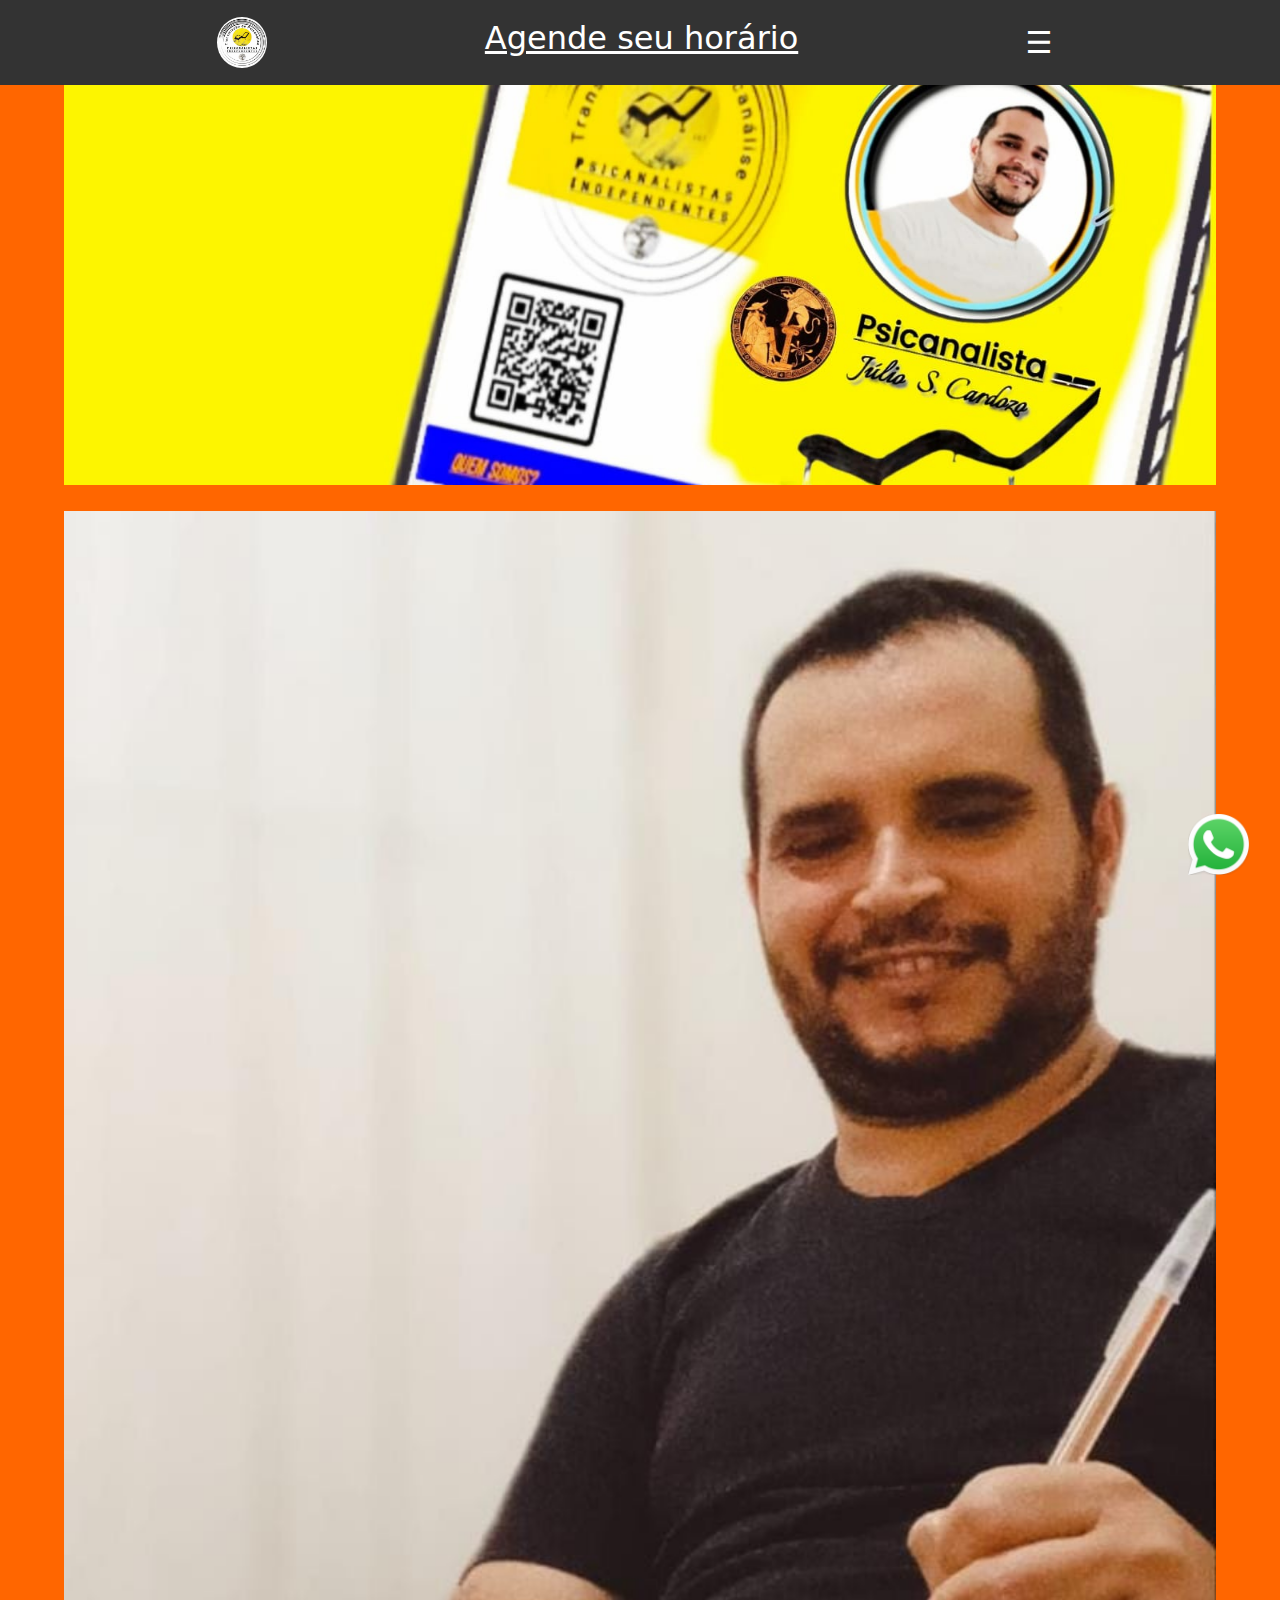
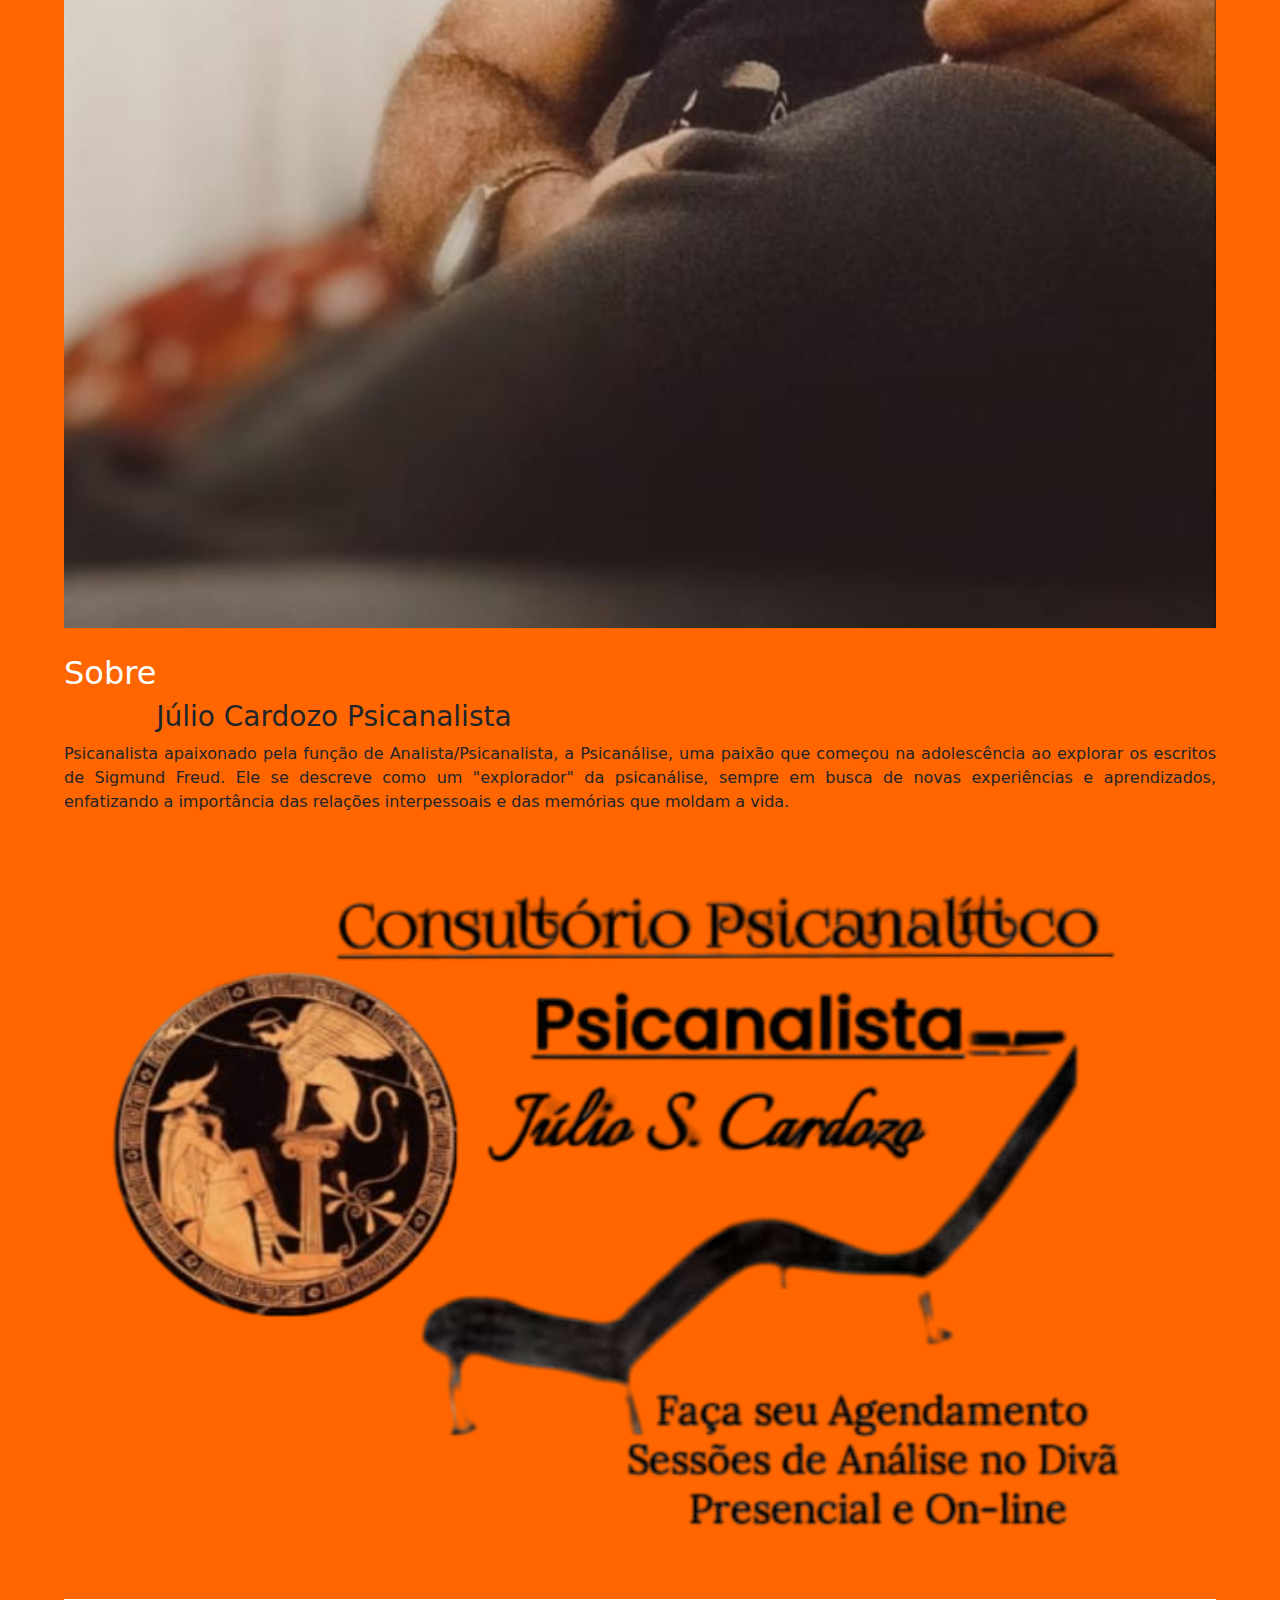
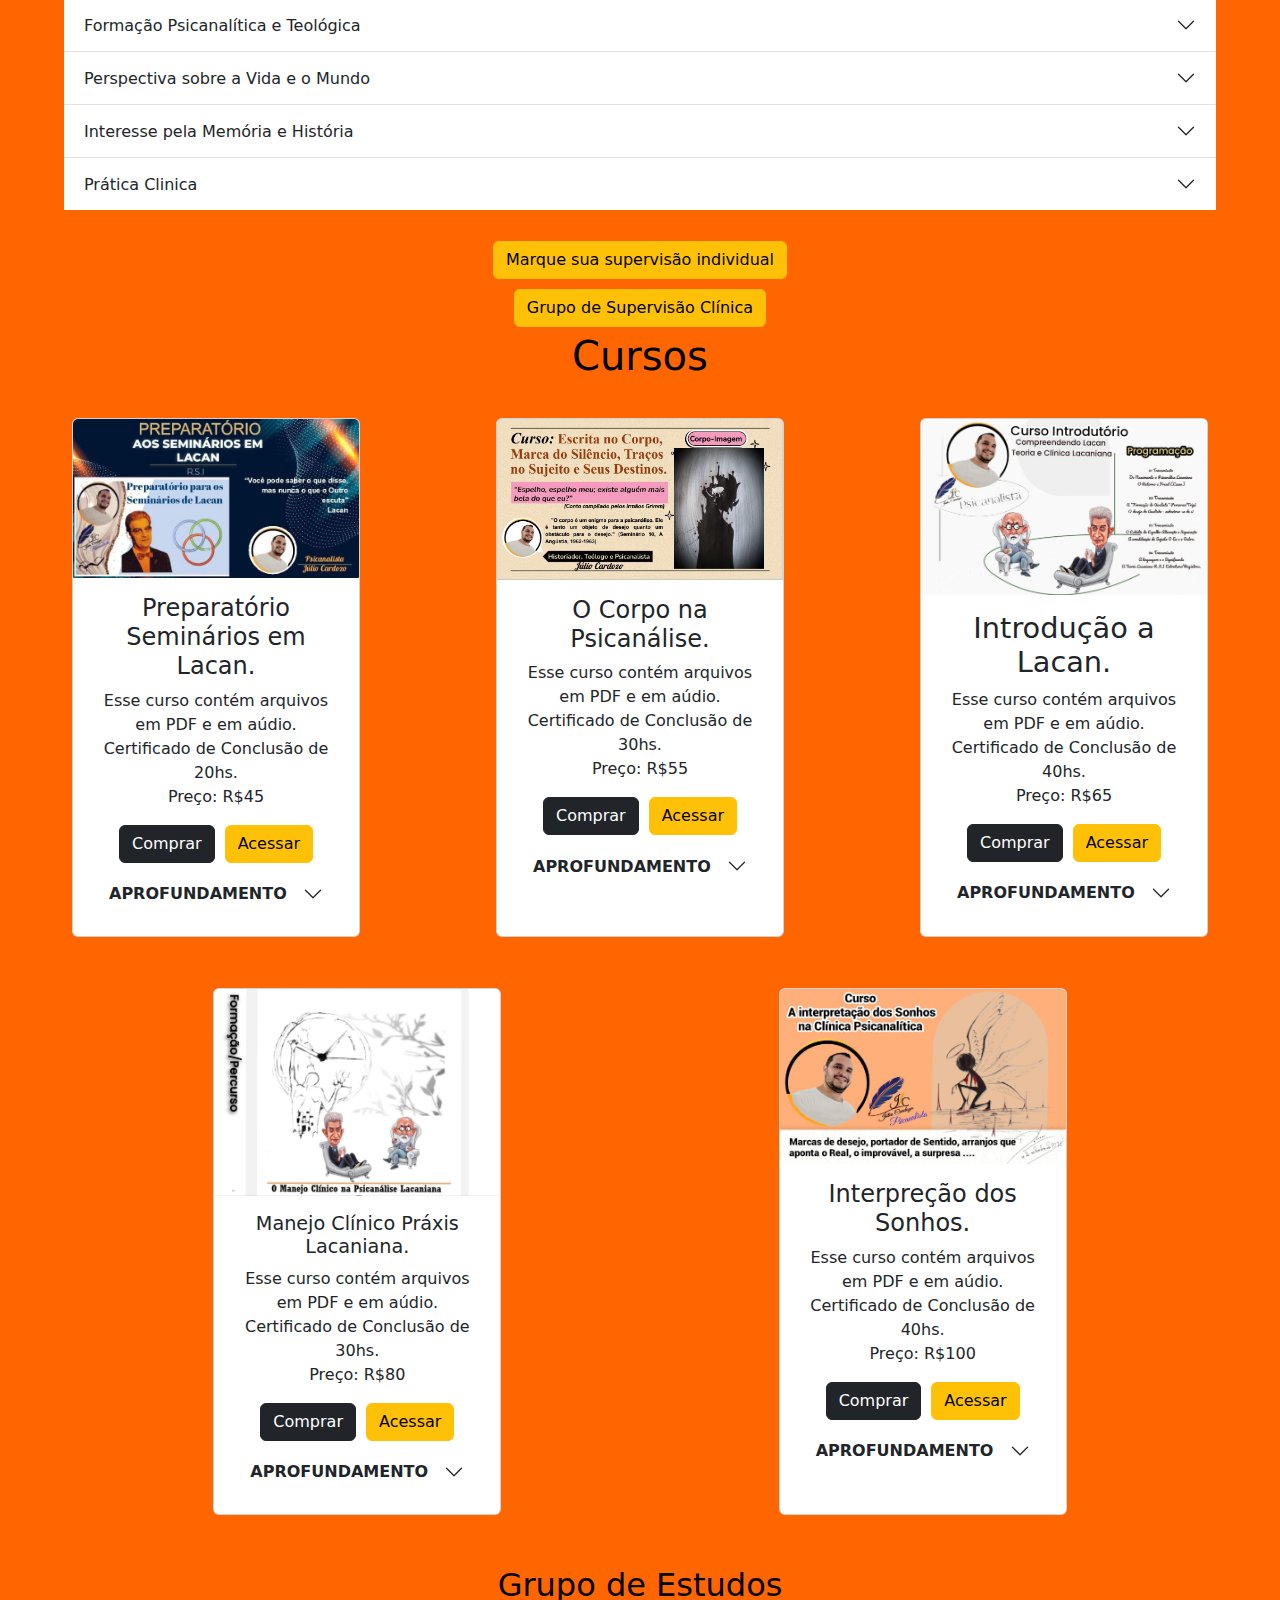
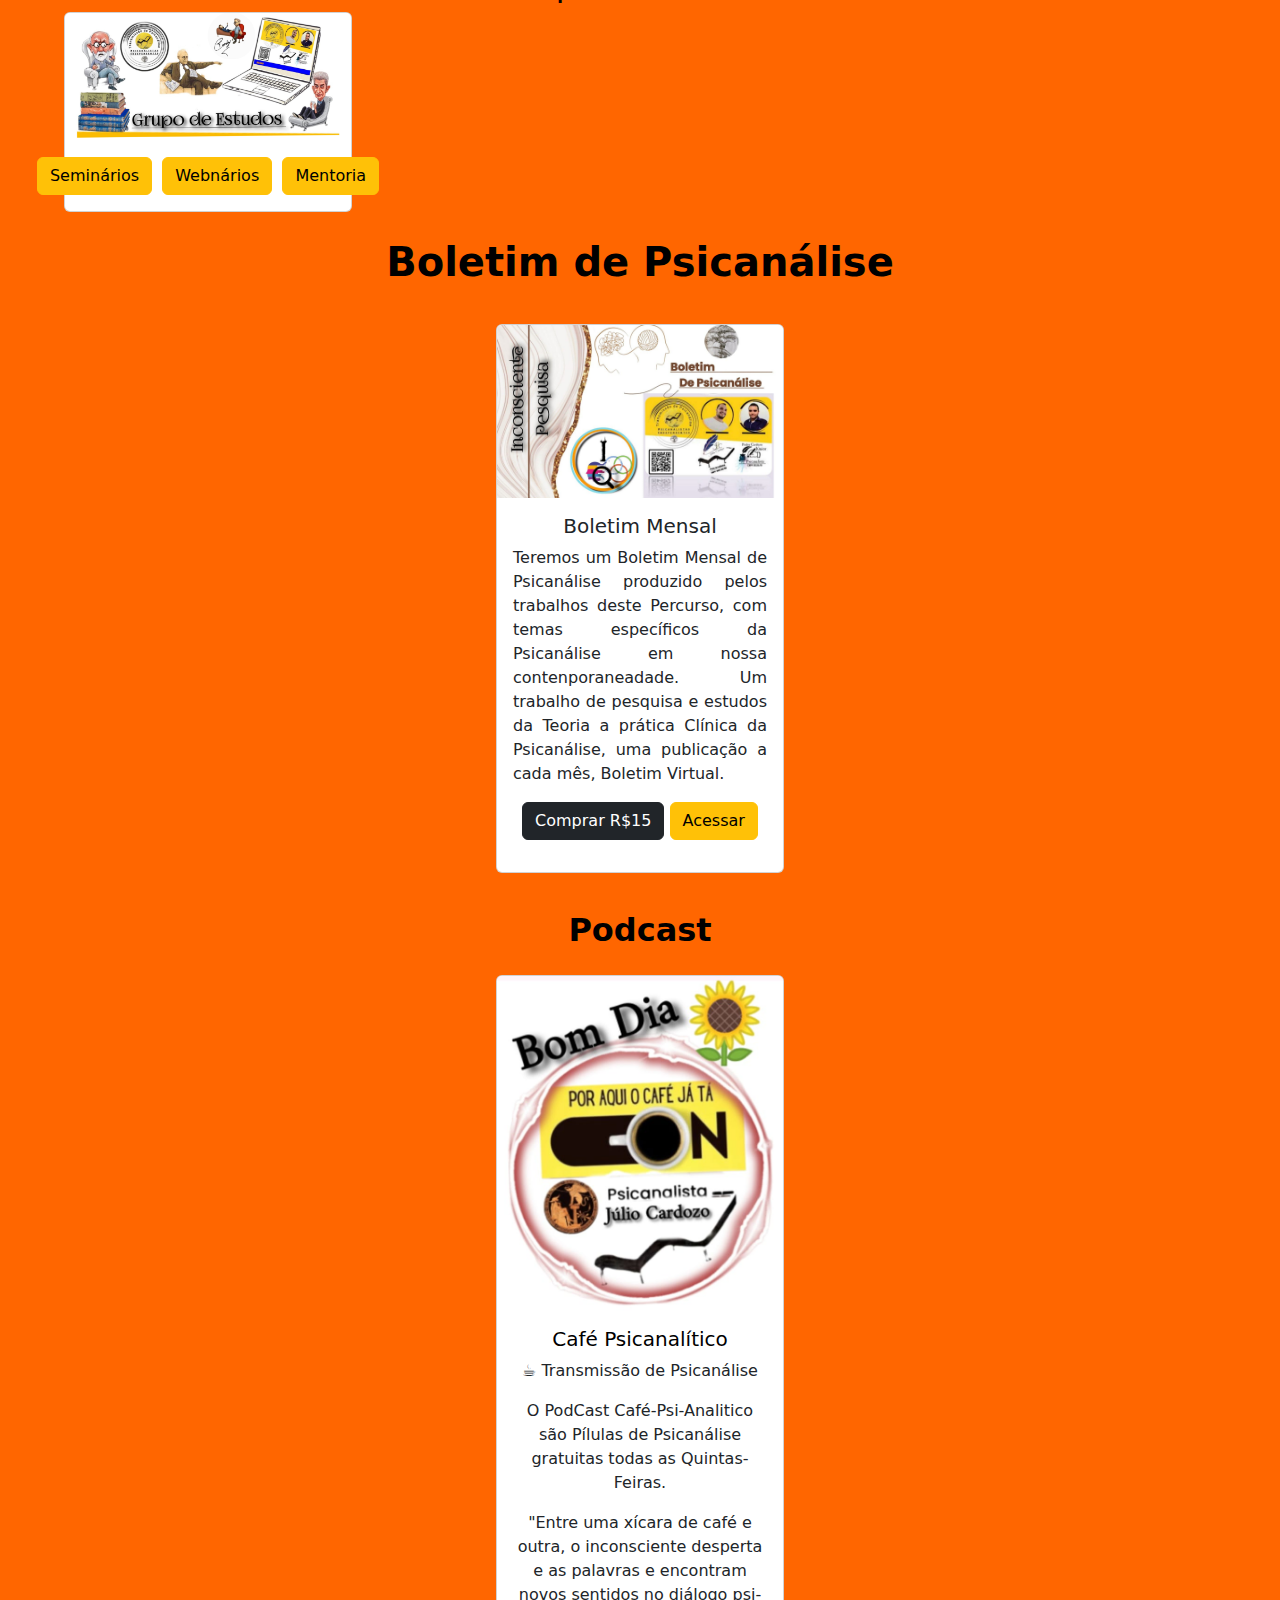
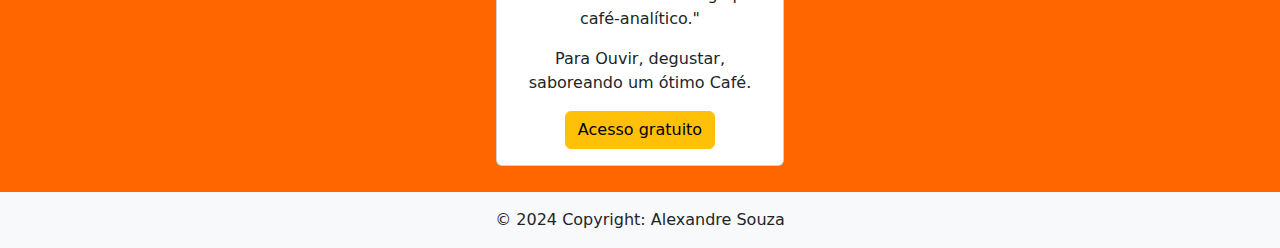
==== commit e8505d1a: "Alteração do menu lateral" ====
--- a/index.html
+++ b/index.html
@@ -13,17 +13,20 @@
         <img src="assets/images/logo.jpeg" alt="marca">
       </div>
       <h2><a href="https://calendly.com/psicanalistajulio">Agende seu horário</a></h2>
-        <nav>
-          <ul class="nav-links">
-            <li><a href="home">Início</a></li>
-            <li><a href="#sobre">Sobre</a></li>
-            <li><a href="contato">contato</a></li>
-          </ul>    
-          <div class="menu-icon" onclick="Menu()">
-            &#9776;
-          </div>
-          
-        </nav>
+          <!-- Teste -->
+          <div class="menu-container">
+            <div class="menu-toggle" id="menuToggle">
+                &#9776; <!-- Símbolo do menu hambúrguer -->
+            </div>
+            <nav class="sidebar" id="sidebar">
+                <ul>
+                    <li><a href="#">Home</a></li>
+                    <li><a href="#">Sobre</a></li>
+                    <li><a href="#">Serviços</a></li>
+                    <li><a href="#">Contato</a></li>
+                </ul>
+            </nav>
+          </div>
     </header>
     <main>
       <div class="pag-tittle">
--- a/assets/style-courses.css
+++ b/assets/style-courses.css
@@ -16,7 +16,7 @@
     border-radius: 50%;
 }
 header h2 a{
-    text-decoration: none;
+    text-decoration: underline;
     color: white;
 }
 body{
@@ -27,6 +27,47 @@
     text-decoration: none;
     text-align: center;
 }
+.menu-container {
+    position: relative;
+}
+
+.menu-toggle {
+    font-size: 30px;
+    cursor: pointer;
+    padding: 10px;
+    background-color: #333;
+    color: white;
+    border: none;
+}
+
+.sidebar {
+    position: fixed;
+    top: 0;
+    left: -250px; /* Escondido inicialmente */
+    width: 250px;
+    height: 100%;
+    background-color: #444;
+    color: white;
+    transition: left 0.3s ease;
+}
+
+.sidebar ul {
+    list-style: none;
+    padding: 0;
+}
+
+.sidebar ul li {
+    padding: 15px;
+}
+
+.sidebar ul li a {
+    color: white;
+    text-decoration: none;
+}
+
+.sidebar.active {
+    left: 0; /* Mostra o menu */
+}
 .autor{
     width: 90%;
     margin: 0 5%;
@@ -34,10 +75,10 @@
 .autor img{
     width: 100%;
 }
-.nav-links{
+/* .nav-links{
     list-style: none;
     display: flex;
-}
+} */
 .pag-tittle{
     background-image: url("images/imagem-de-marca.jpeg");
     background-repeat: no-repeat;
@@ -63,7 +104,7 @@
 .justificado{
     text-align: justify;
 }
-.nav-links li{
+/* .nav-links li{
     margin:0 15px !important;;
 }
 .nav-links li a{
@@ -73,7 +114,7 @@
 }
 .nav-links a:hover{
     color: #fff;
-}
+} */
 .menu-icon{
     display: none;
     color: #fff;
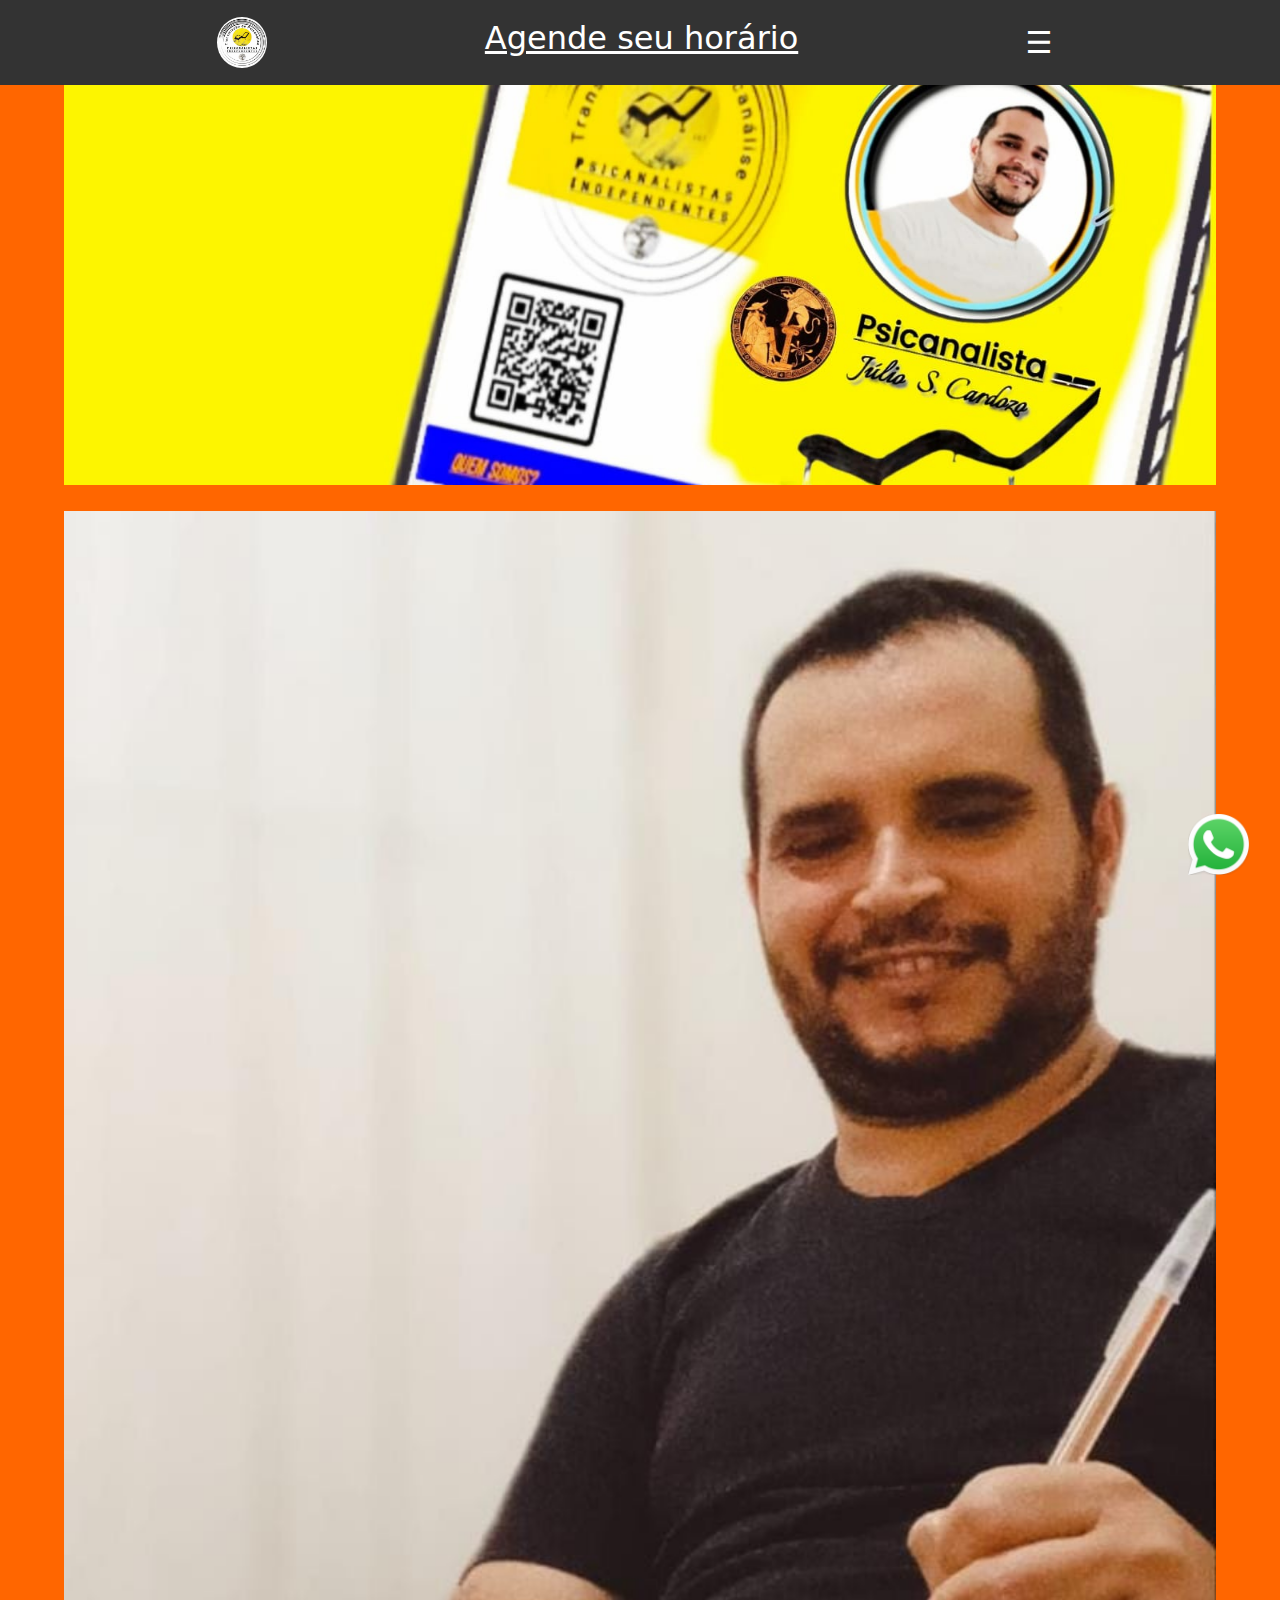
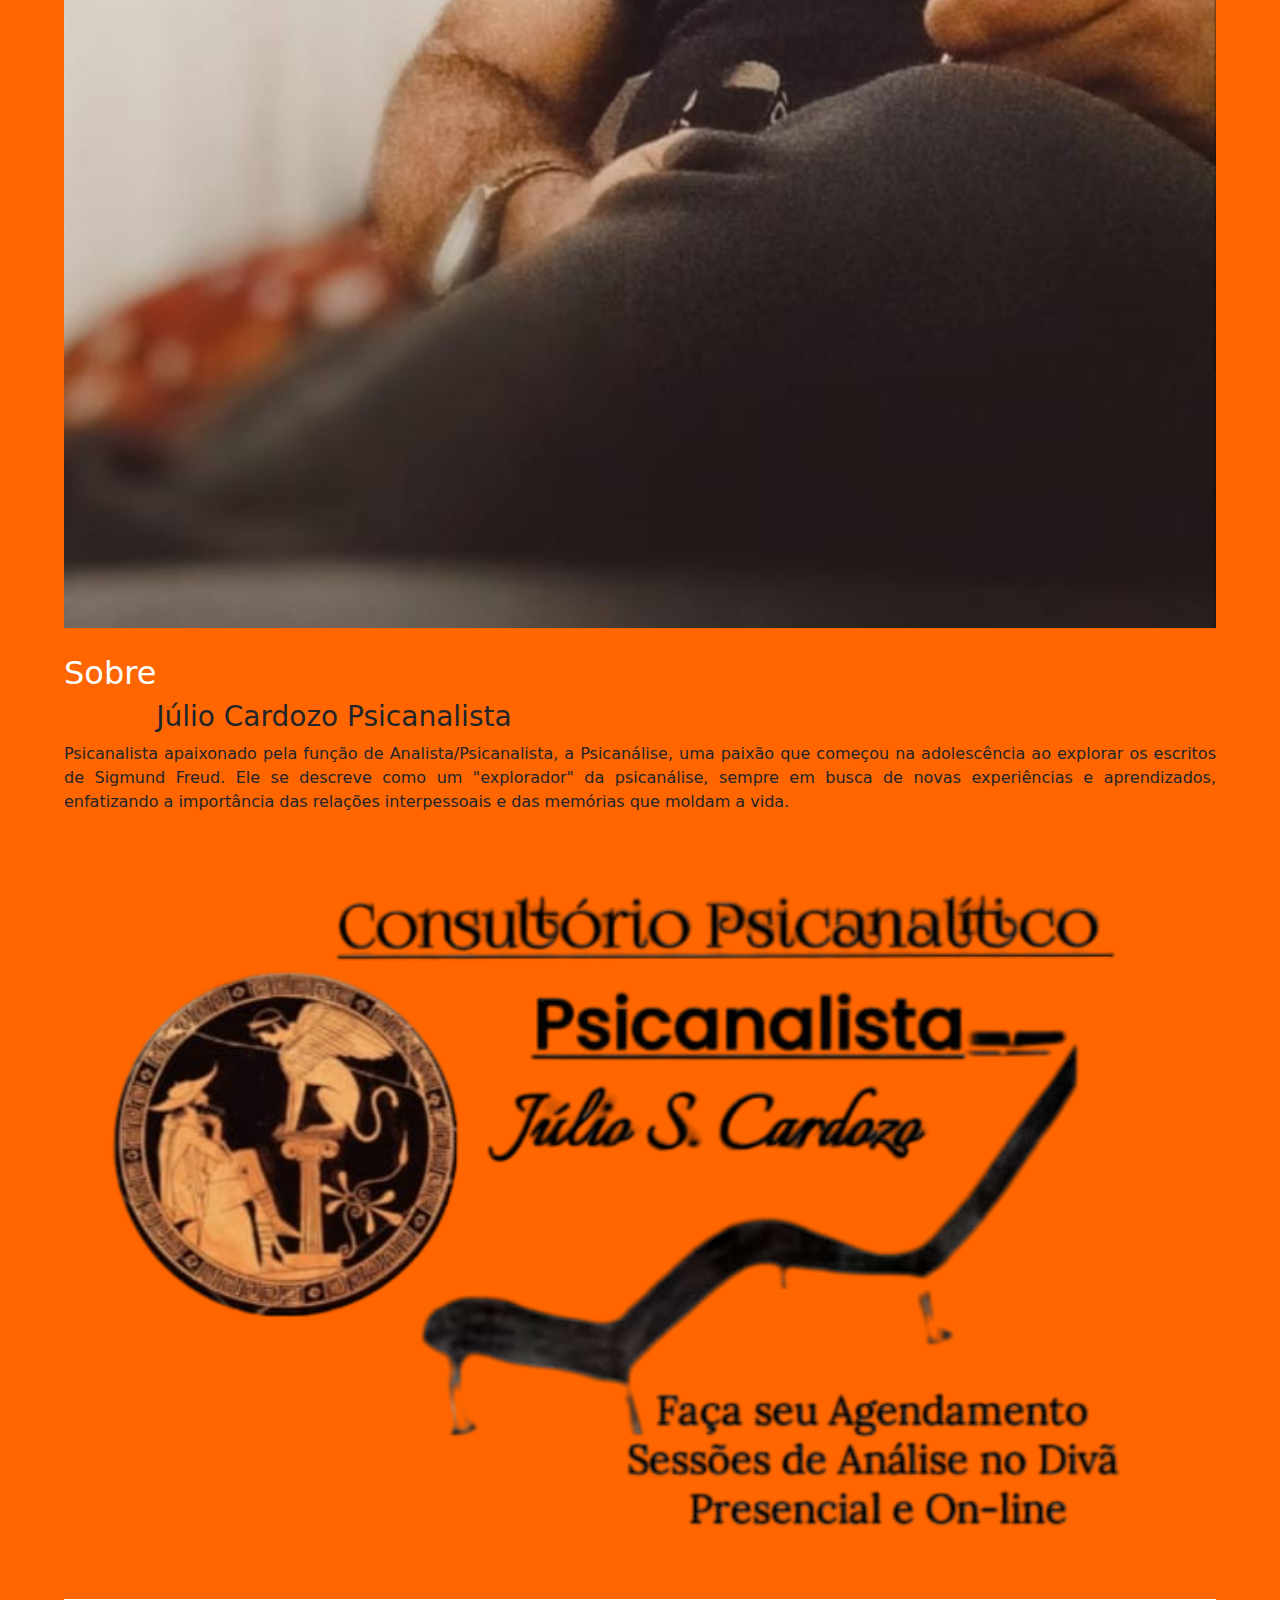
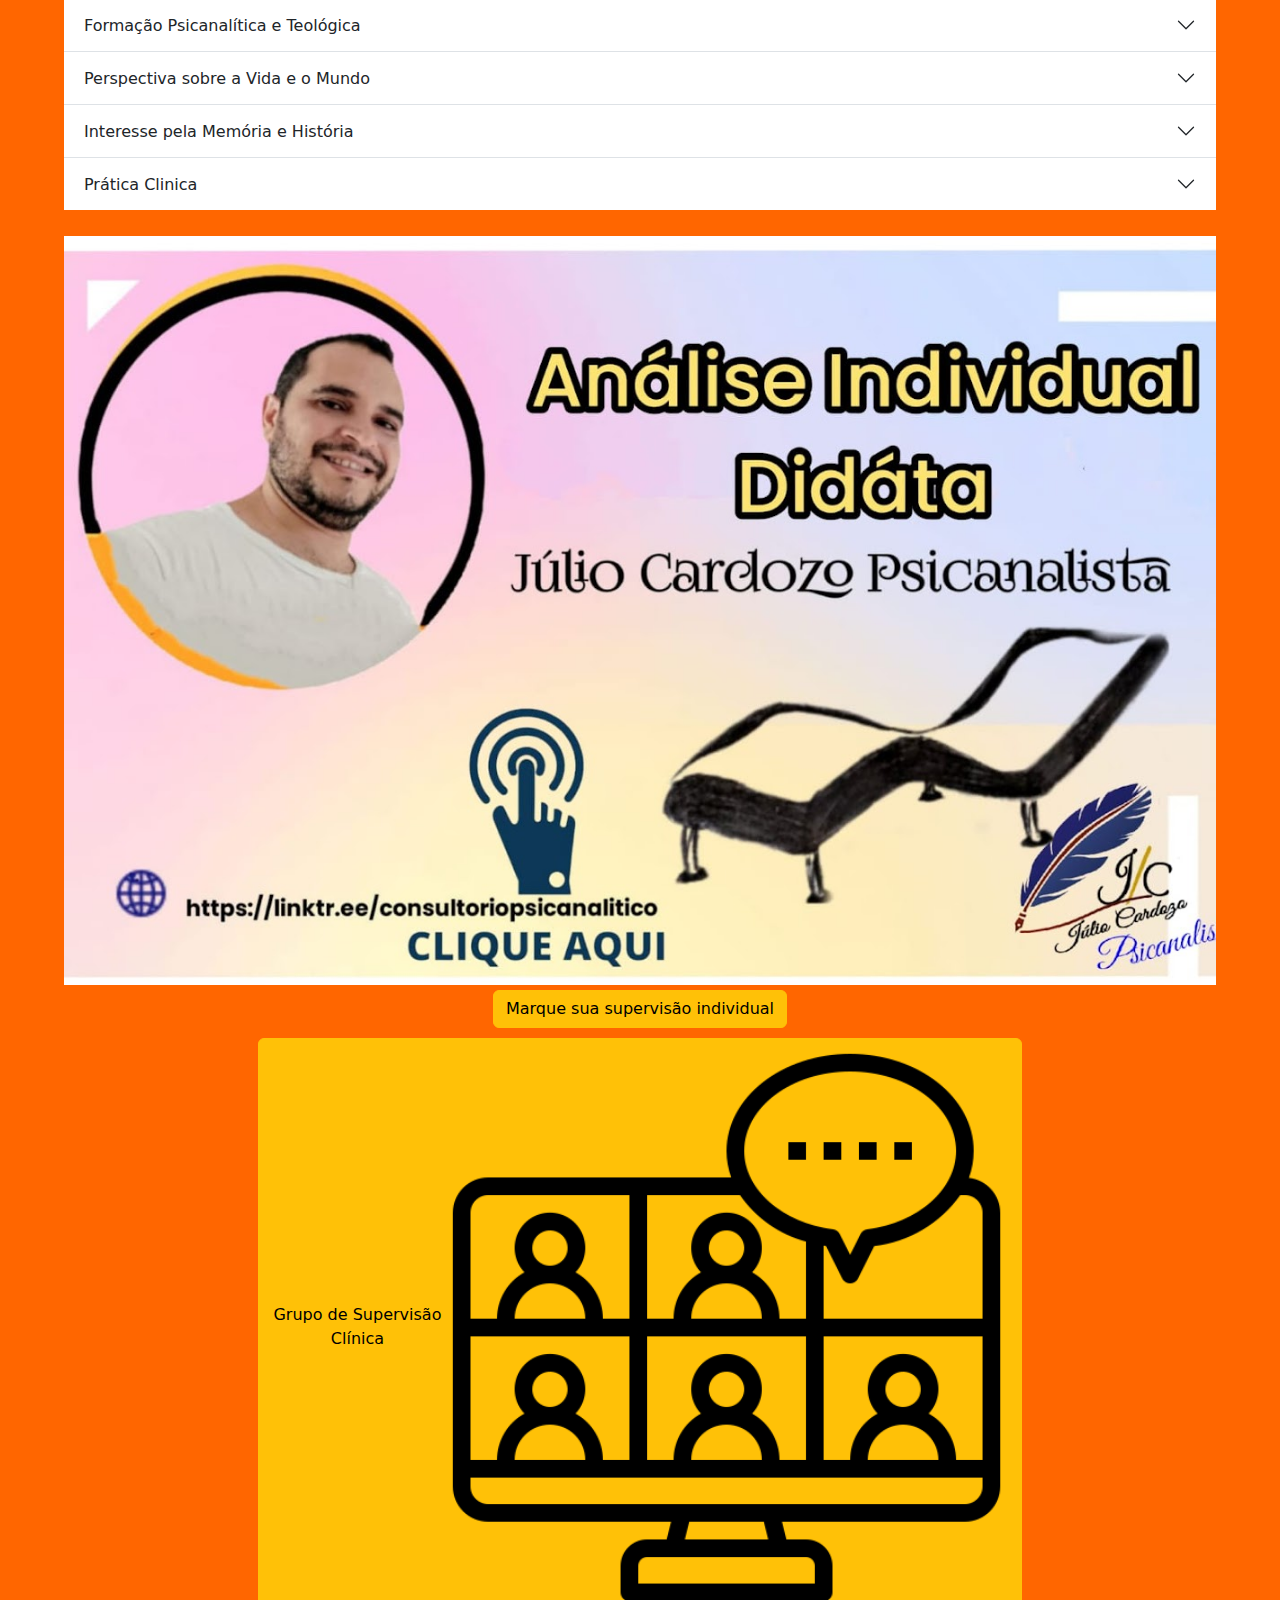
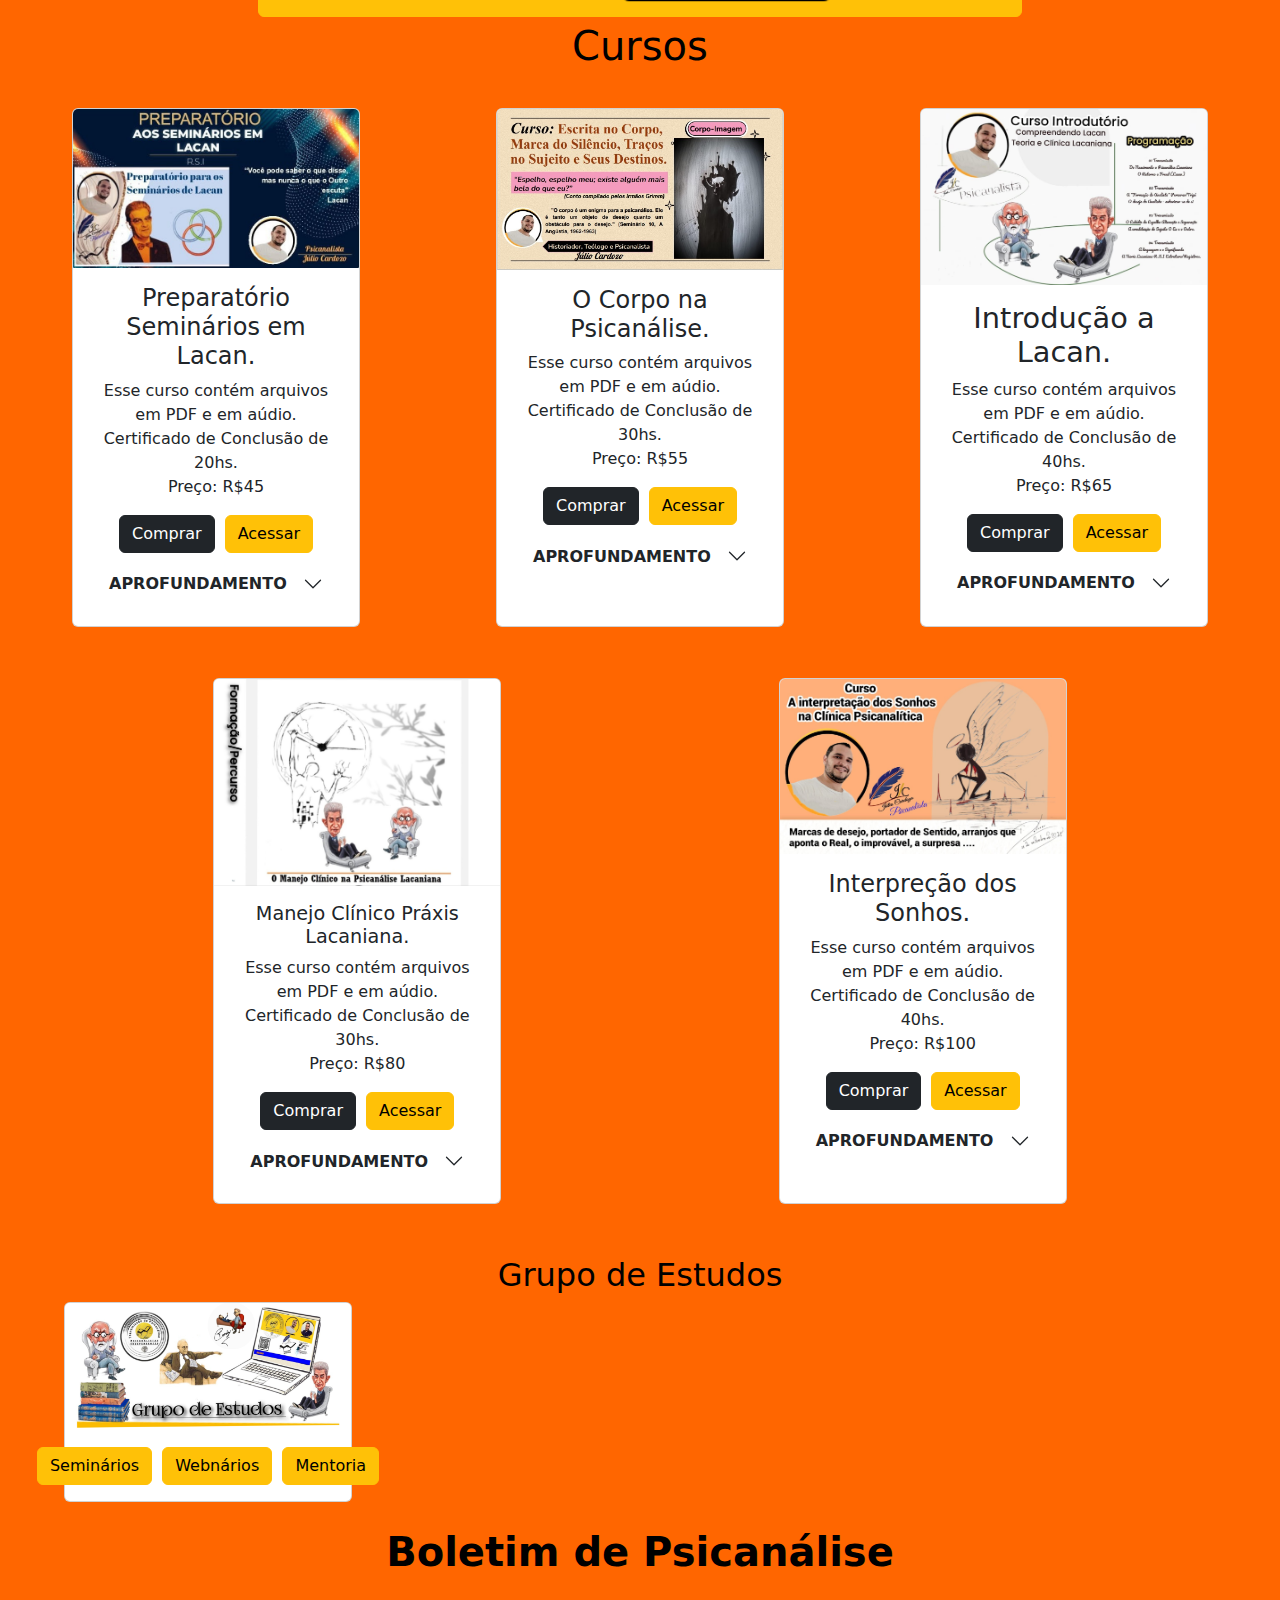
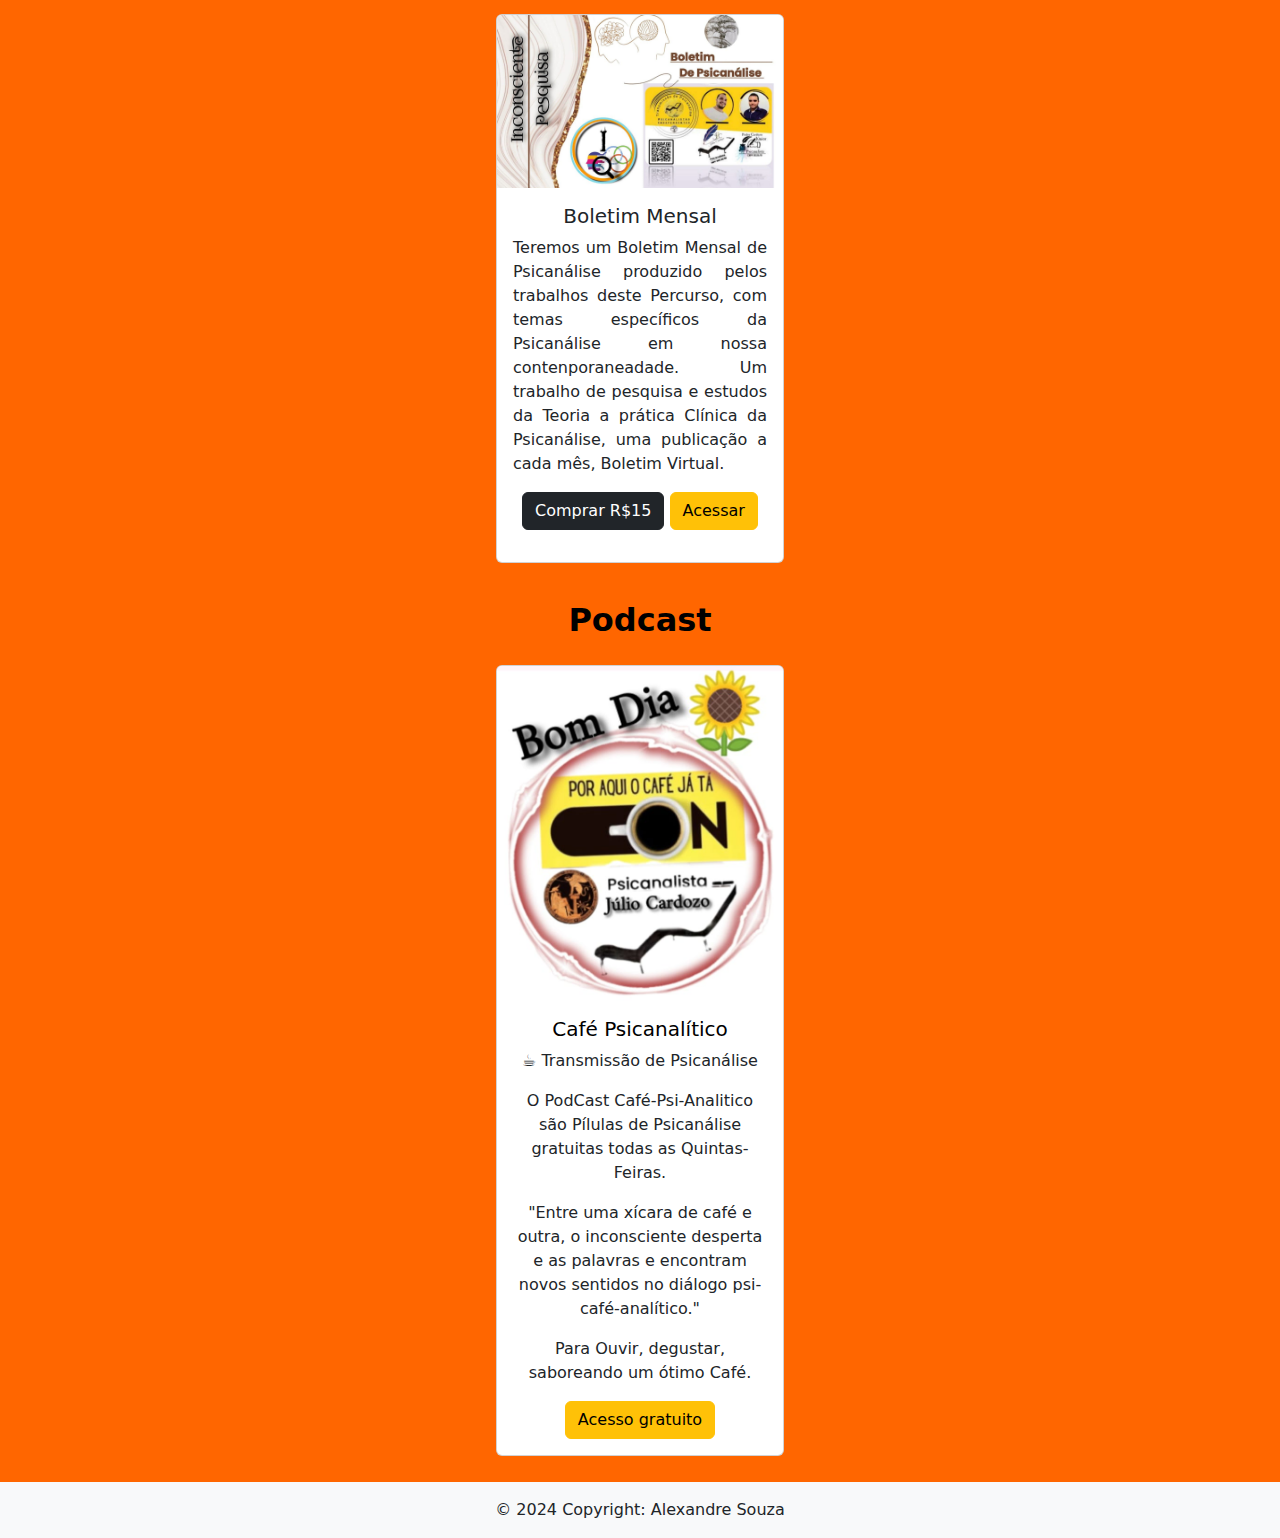
==== commit 7d5735e5: "Correção dos botoes e adição de imagens" ====
--- a/index.html
+++ b/index.html
@@ -16,14 +16,15 @@
           <!-- Teste -->
           <div class="menu-container">
             <div class="menu-toggle" id="menuToggle">
-                &#9776; <!-- Símbolo do menu hambúrguer -->
+              &#9776; 
             </div>
             <nav class="sidebar" id="sidebar">
                 <ul>
-                    <li><a href="#">Home</a></li>
-                    <li><a href="#">Sobre</a></li>
-                    <li><a href="#">Serviços</a></li>
-                    <li><a href="#">Contato</a></li>
+                    <li><a href="#">SAIBA MAIS</a></li>
+                    <li><a href="https://sites.google.com/view/quemsoueupsicanalista/p%C3%A1gina-inicial">Sobre Mim</a></li>
+                    <li><a href="https://sites.google.com/view/psicanaliseemextensao/p%C3%A1gina-inicial">Transmissão de Psicanálise</a></li>
+                    <li><a href="https://sites.google.com/view/consultoriopsicanalitico/p%C3%A1gina-inicial?authuser=0">Consultório Psicanalítico</a></li>
+                    <li><a href="https://sites.google.com/view/fragmentaespsicanalticas/p%C3%A1gina-inicial?authuser=0">Fragmentações</a></li>
                 </ul>
             </nav>
           </div>
@@ -102,8 +103,13 @@
       </section>
       <section class="botoes">
         <div>
-          <button type="button" class="btn btn-warning"><a href="https://sites.google.com/view/psicanaliseemextensao/supervis%C3%A3o-individual?authuser=0">Marque sua supervisão individual</a></button>
-          <button type="button" class="btn btn-warning"><a href="https://sites.google.com/view/psicanaliseemextensao/grupo-de-supervis%C3%A3o?authuser=0">Grupo de Supervisão Clínica</a></button>
+          <div class="botoes-content">
+            <img src="assets/images/WhatsApp Image 2024-10-28 at 11.44.31.jpeg" alt="">
+            <button type="button" class="btn btn-warning"><a href="https://sites.google.com/view/psicanaliseemextensao/supervis%C3%A3o-individual?authuser=0">Marque sua supervisão individual</a></button>
+          </div>
+          <div class="botoes-content">
+            <button type="button" class="btn btn-warning"><a href="https://sites.google.com/view/psicanaliseemextensao/grupo-de-supervis%C3%A3o?authuser=0">Grupo de Supervisão Clínica <img src="assets/images/video-chamada.png" alt="icon" class="iconeBotao"></a></button>
+          </div>
         </div>
       </section>
       <h2 class="titulo-meio">Cursos</h2>
--- a/assets/style-courses.css
+++ b/assets/style-courses.css
@@ -22,11 +22,7 @@
 body{
     background-color: #ff6600 !important;
 }
-nav a{
-    color: #E0E0E0;
-    text-decoration: none;
-    text-align: center;
-}
+
 .menu-container {
     position: relative;
 }
@@ -62,7 +58,7 @@
 
 .sidebar ul li a {
     color: white;
-    text-decoration: none;
+    text-decoration: underline;
 }
 
 .sidebar.active {
@@ -75,10 +71,6 @@
 .autor img{
     width: 100%;
 }
-/* .nav-links{
-    list-style: none;
-    display: flex;
-} */
 .pag-tittle{
     background-image: url("images/imagem-de-marca.jpeg");
     background-repeat: no-repeat;
@@ -104,23 +96,7 @@
 .justificado{
     text-align: justify;
 }
-/* .nav-links li{
-    margin:0 15px !important;;
-}
-.nav-links li a{
-    text-decoration: none;
-    font-size: 18px;
-    transition: color 0.3s;
-}
-.nav-links a:hover{
-    color: #fff;
-} */
-.menu-icon{
-    display: none;
-    color: #fff;
-    font-size: 30px;
-    cursor: pointer;
-}
+
 .division-p{
     width: 100%;
 }
@@ -146,6 +122,16 @@
 .botoes a{
     text-decoration: none;
     color: black;
+    display: flex;
+    align-items: center;
+    justify-content: space-evenly;
+}
+.botoes img{
+    width: 10%;
+    height: 10%;
+}
+.botoes-content img{
+    width: 100%;
 }
 .titulo-meio{
     text-align: center;
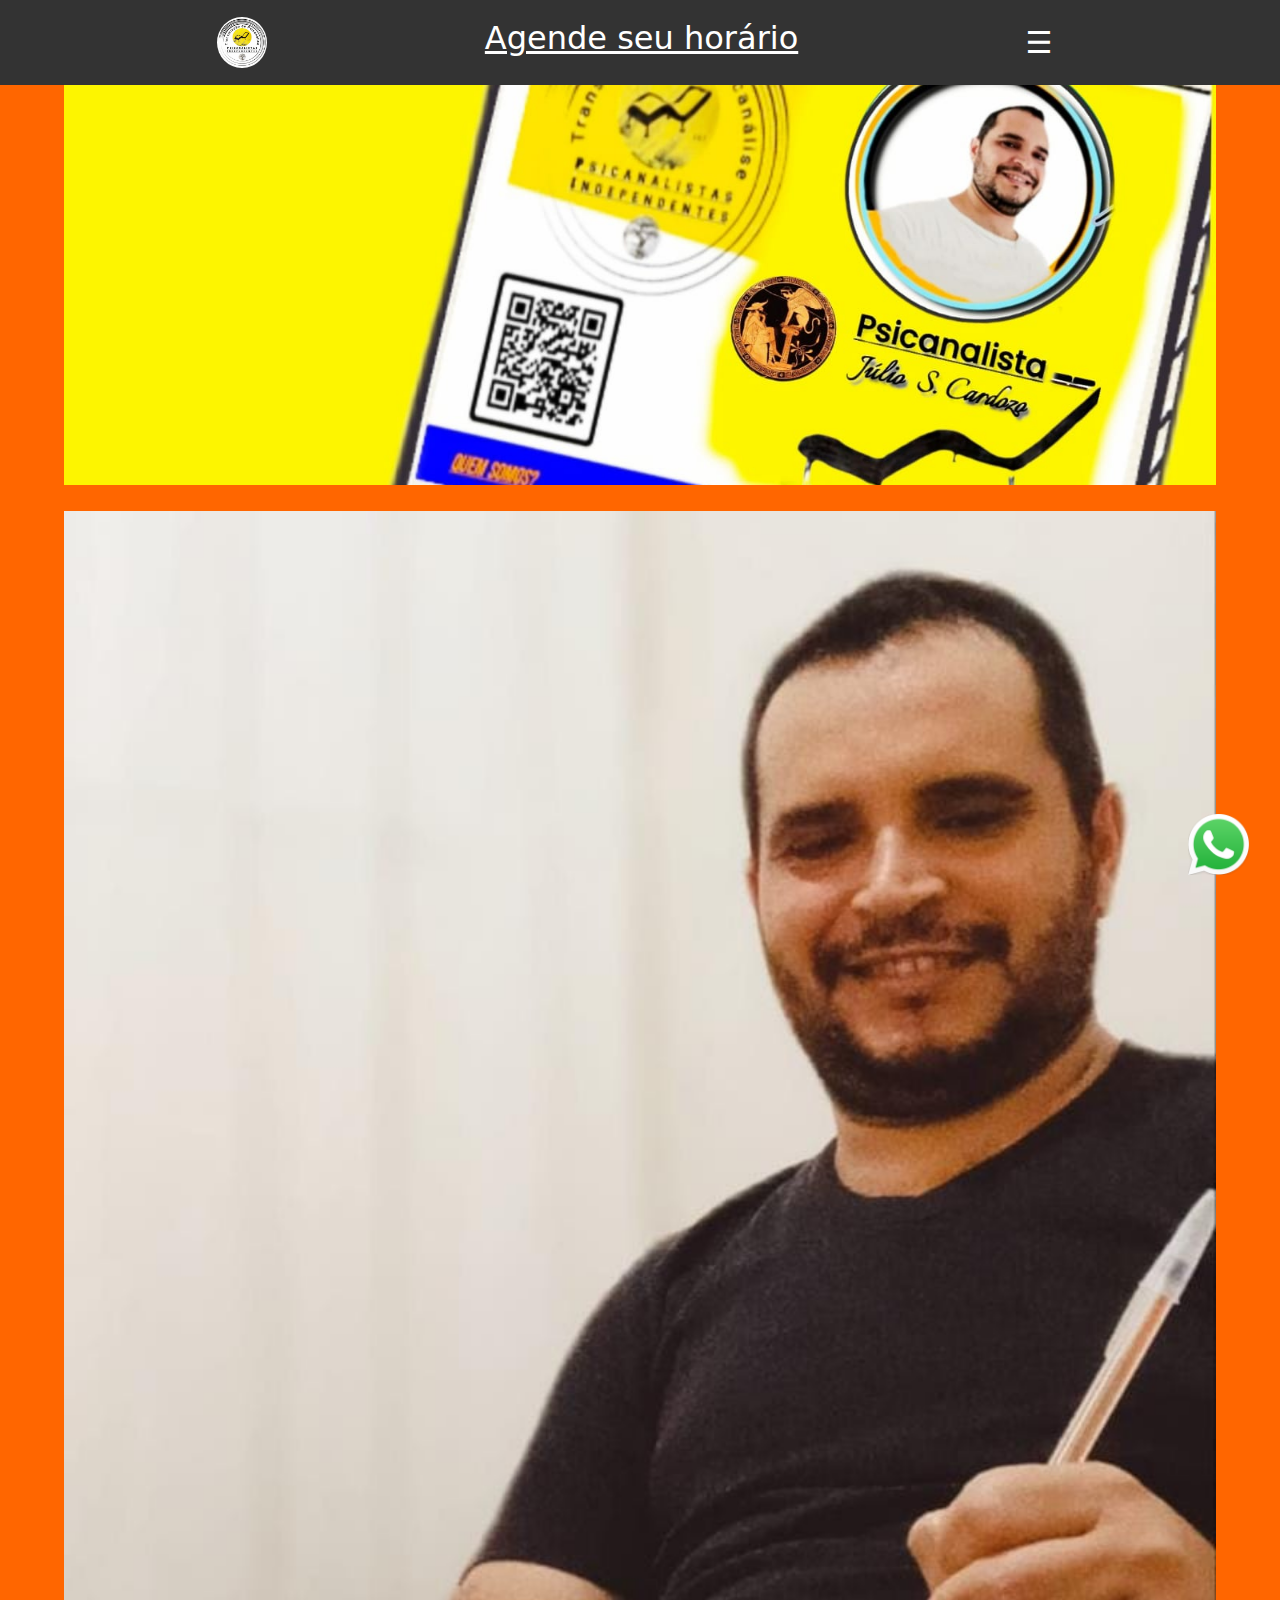
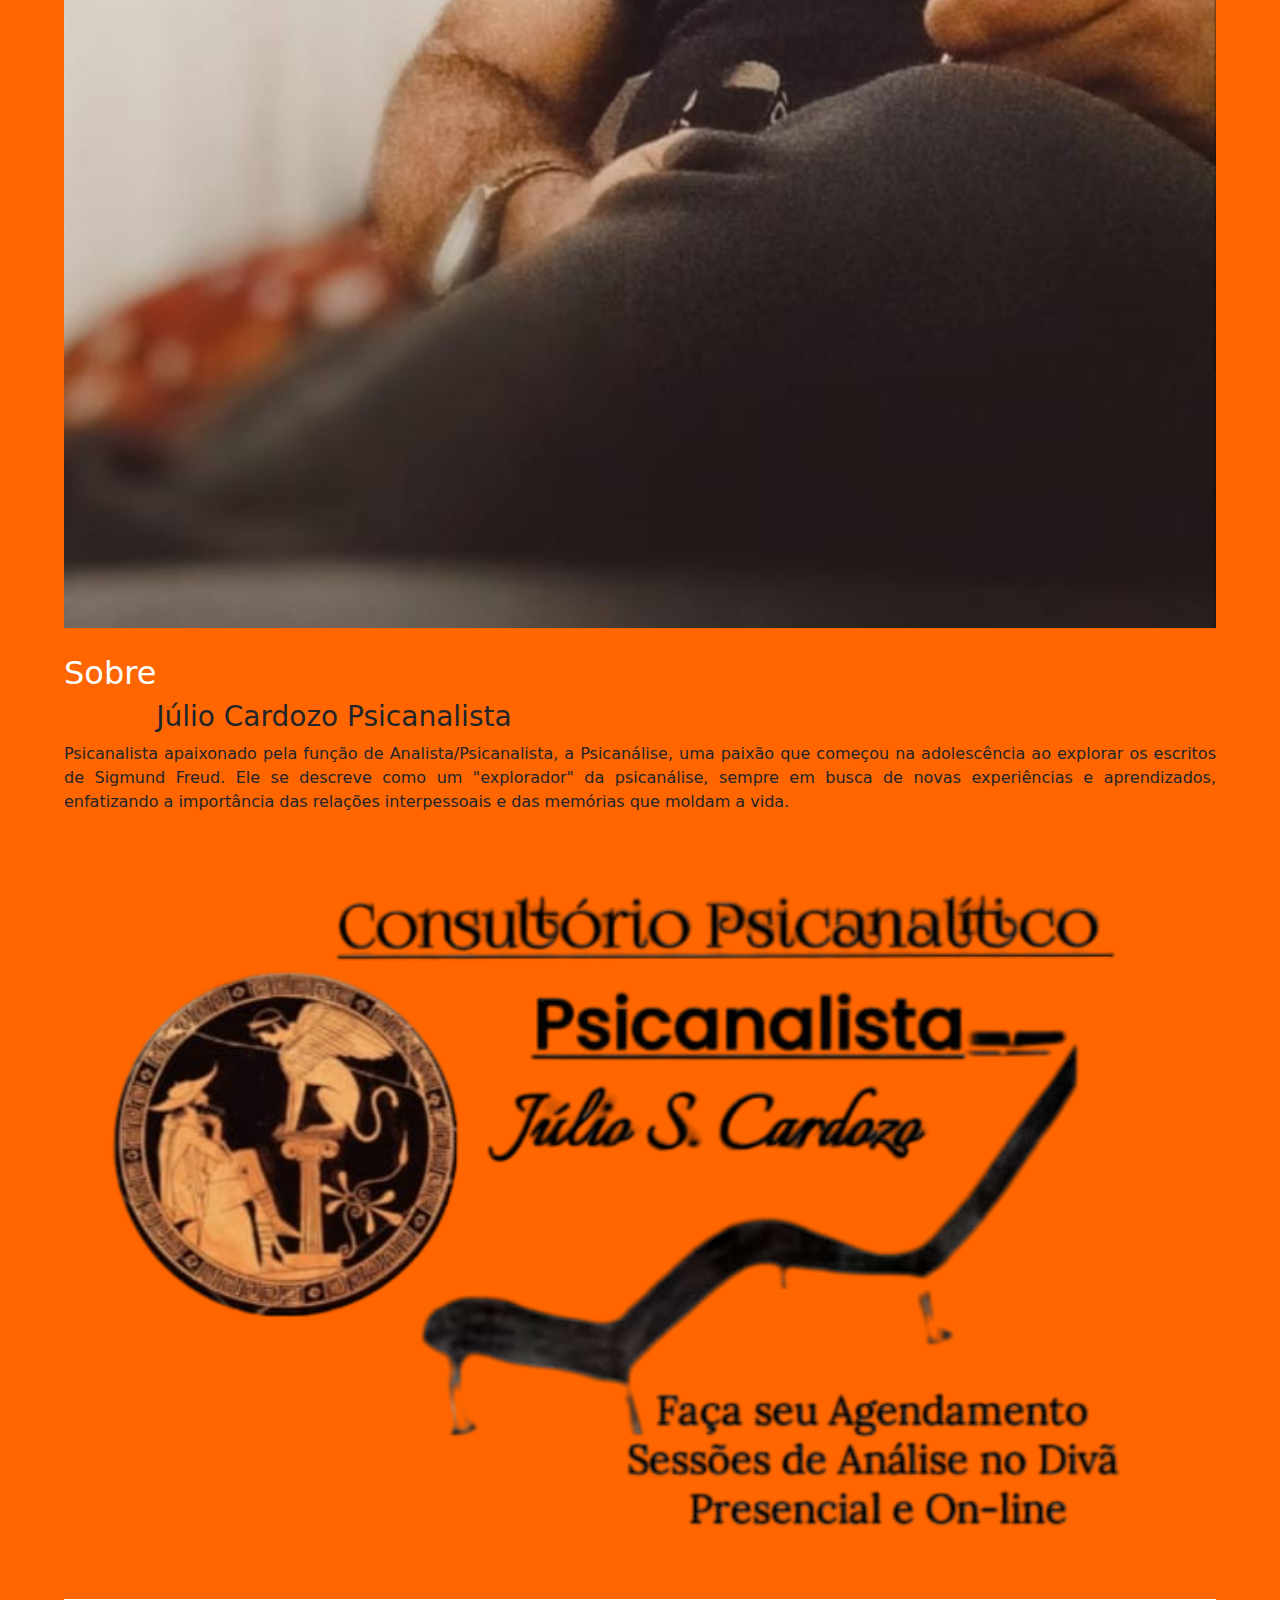
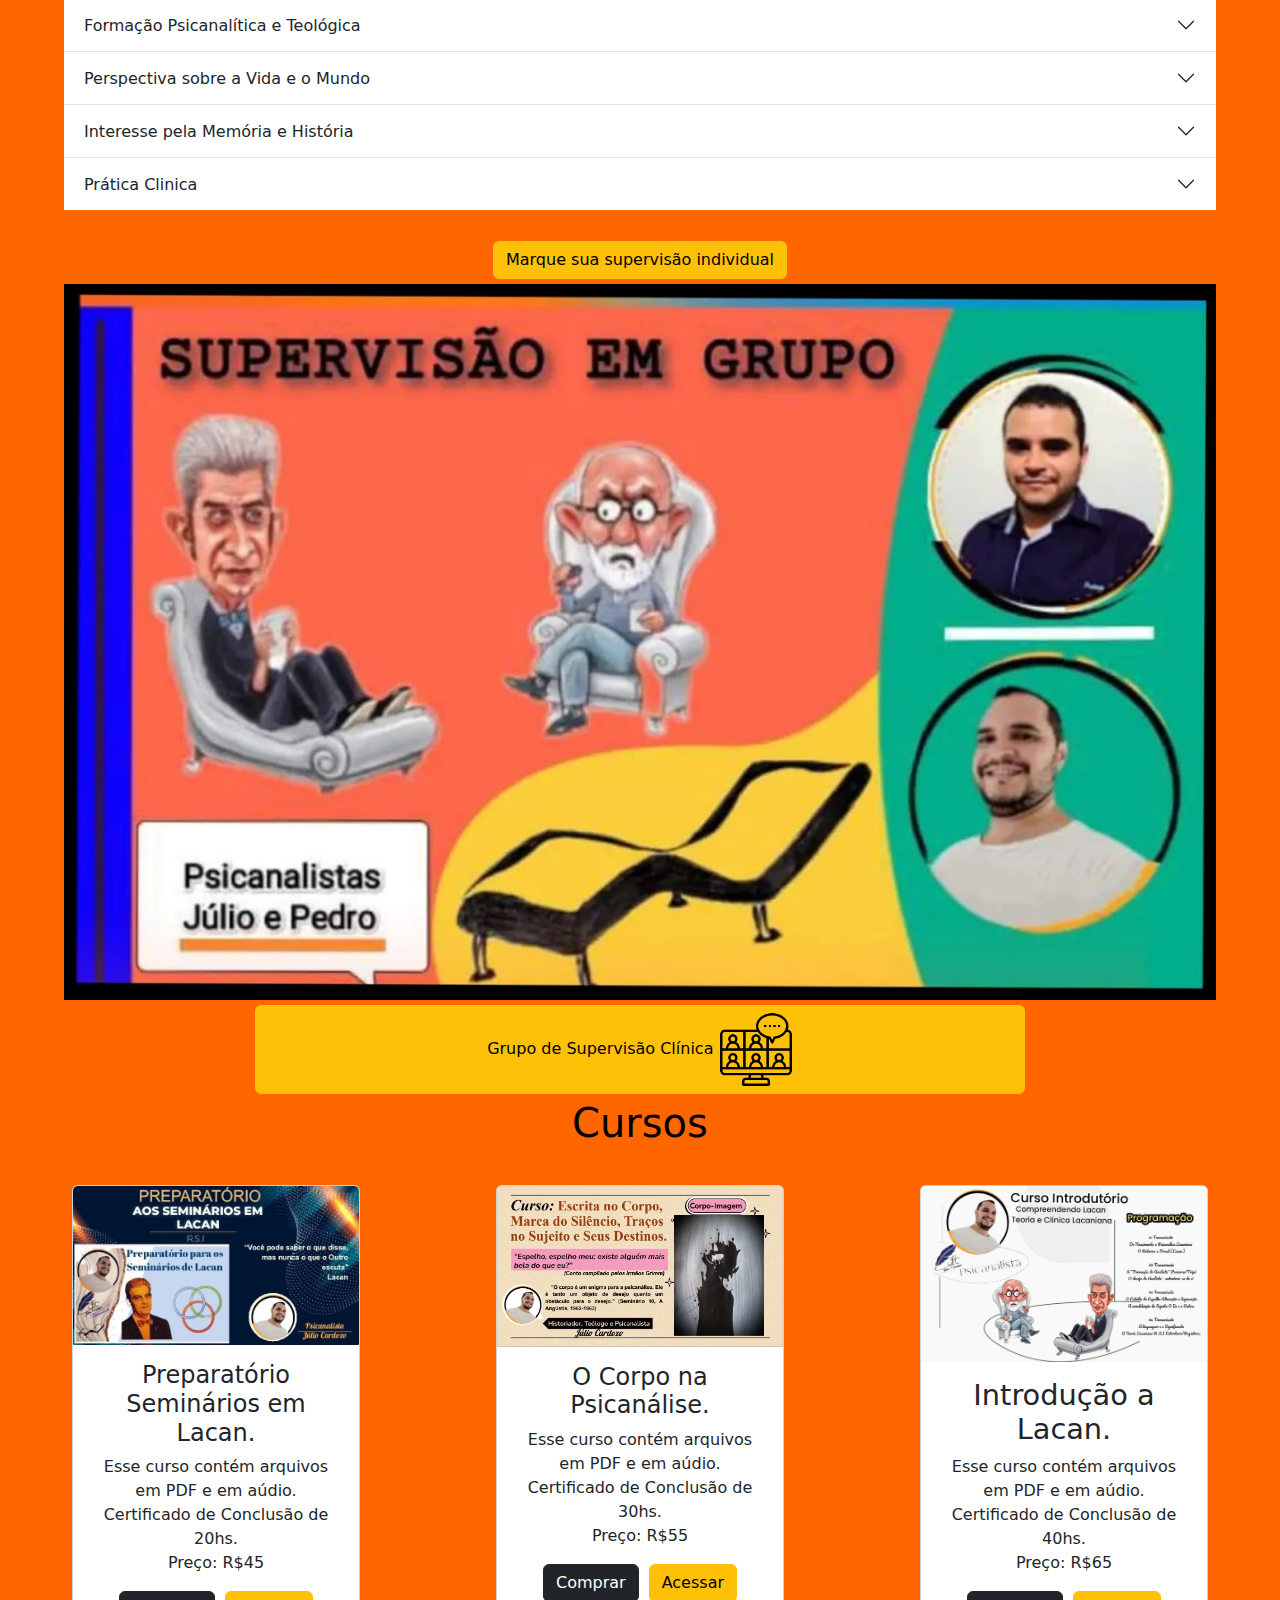
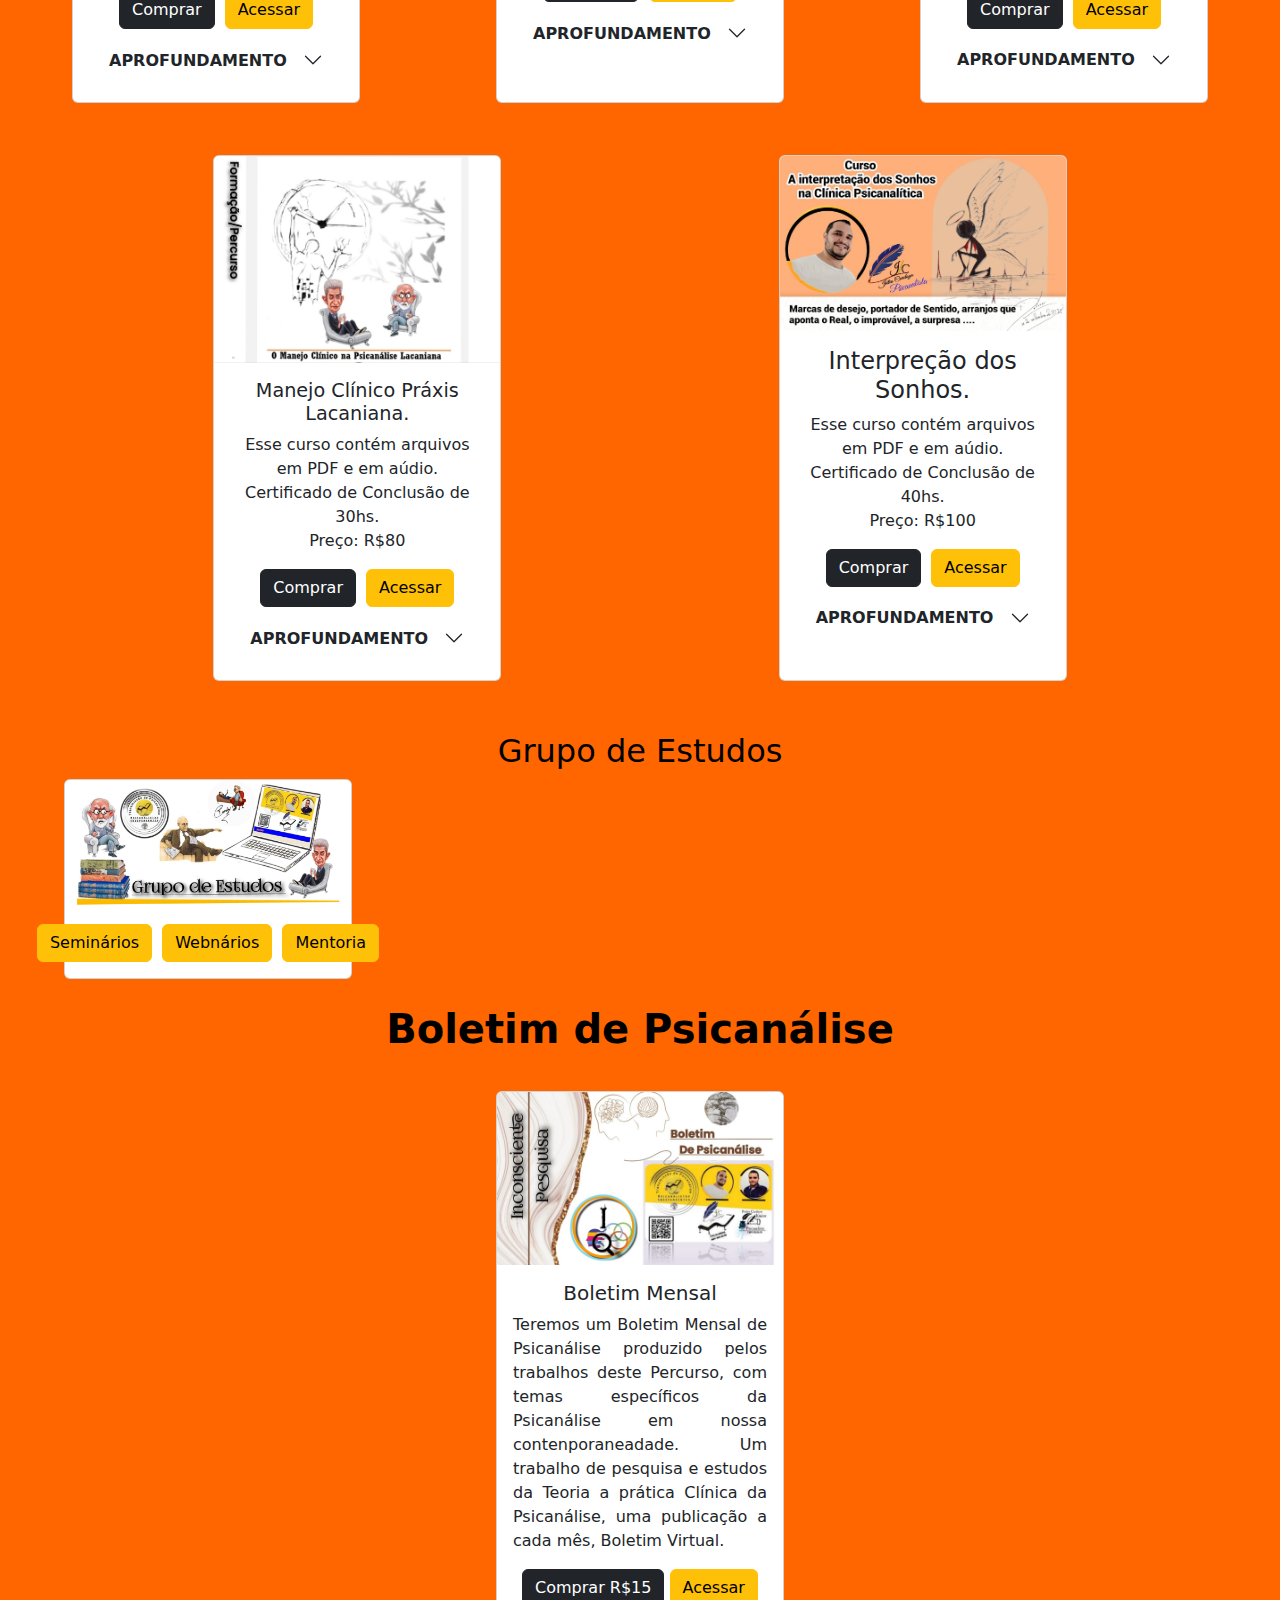
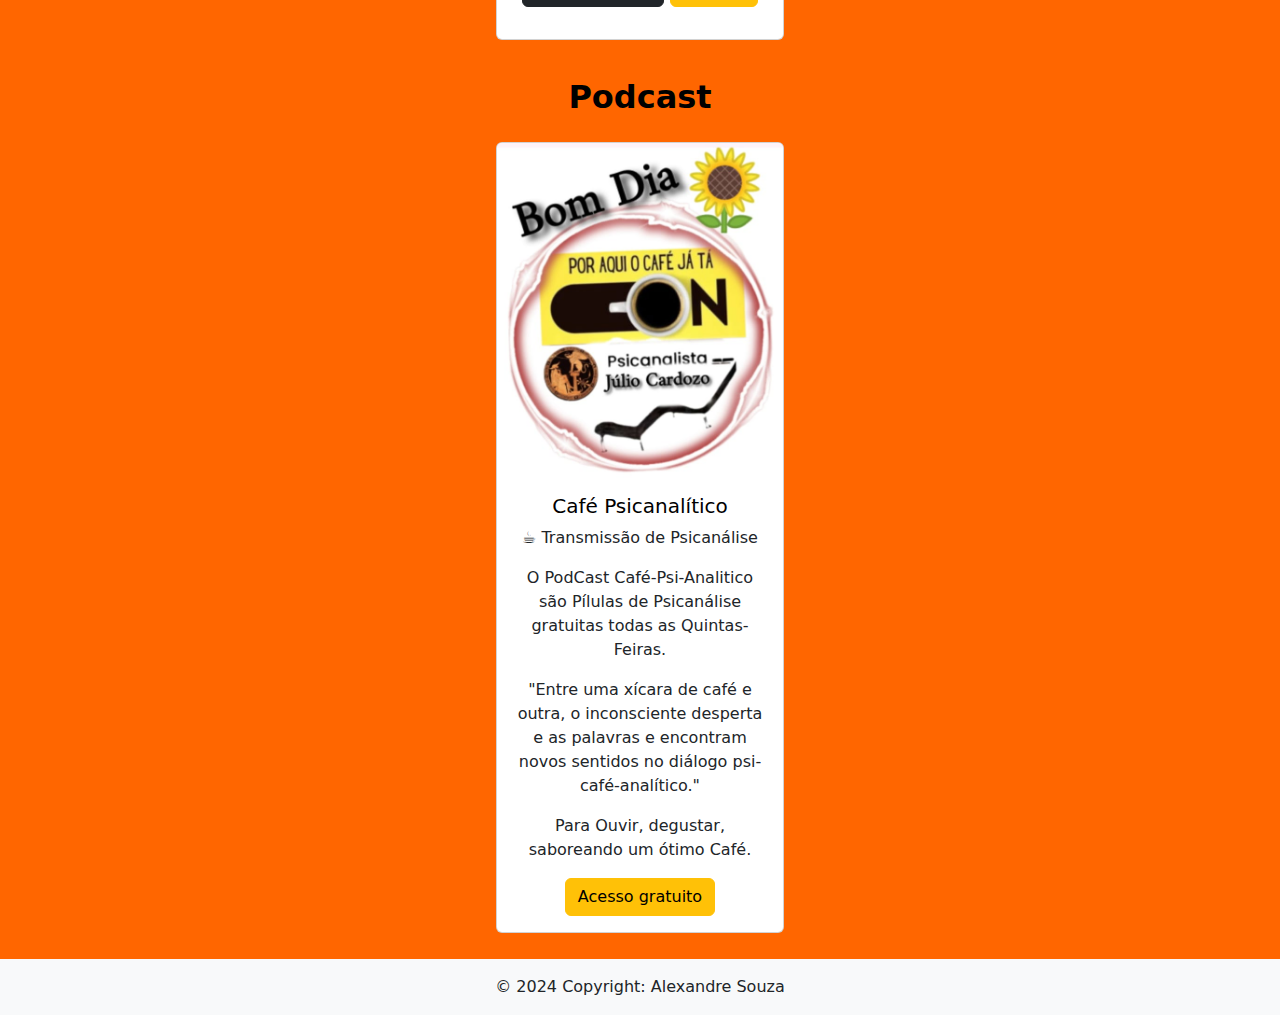
==== commit aa185f1f: "Correção dos botoes e imagens" ====
--- a/index.html
+++ b/index.html
@@ -103,11 +103,9 @@
       </section>
       <section class="botoes">
         <div>
+            <button type="button" class="btn btn-warning"><a href="https://sites.google.com/view/psicanaliseemextensao/supervis%C3%A3o-individual?authuser=0">Marque sua supervisão individual</a></button>
           <div class="botoes-content">
-            <img src="assets/images/WhatsApp Image 2024-10-28 at 11.44.31.jpeg" alt="">
-            <button type="button" class="btn btn-warning"><a href="https://sites.google.com/view/psicanaliseemextensao/supervis%C3%A3o-individual?authuser=0">Marque sua supervisão individual</a></button>
-          </div>
-          <div class="botoes-content">
+            <img src="assets/images/WhatsApp Image 2024-10-28 at 11.44.32.jpeg" id="imagemBotao" alt="">
             <button type="button" class="btn btn-warning"><a href="https://sites.google.com/view/psicanaliseemextensao/grupo-de-supervis%C3%A3o?authuser=0">Grupo de Supervisão Clínica <img src="assets/images/video-chamada.png" alt="icon" class="iconeBotao"></a></button>
           </div>
         </div>
--- a/assets/style-courses.css
+++ b/assets/style-courses.css
@@ -122,15 +122,18 @@
 .botoes a{
     text-decoration: none;
     color: black;
-    display: flex;
-    align-items: center;
-    justify-content: space-evenly;
+    width: 100%;
+    display: flexbox;
+
 }
 .botoes img{
+    width: 15%;
+    height: 15%;
+}
+.botoes-content img{
     width: 10%;
-    height: 10%;
-}
-.botoes-content img{
+}
+#imagemBotao{
     width: 100%;
 }
 .titulo-meio{
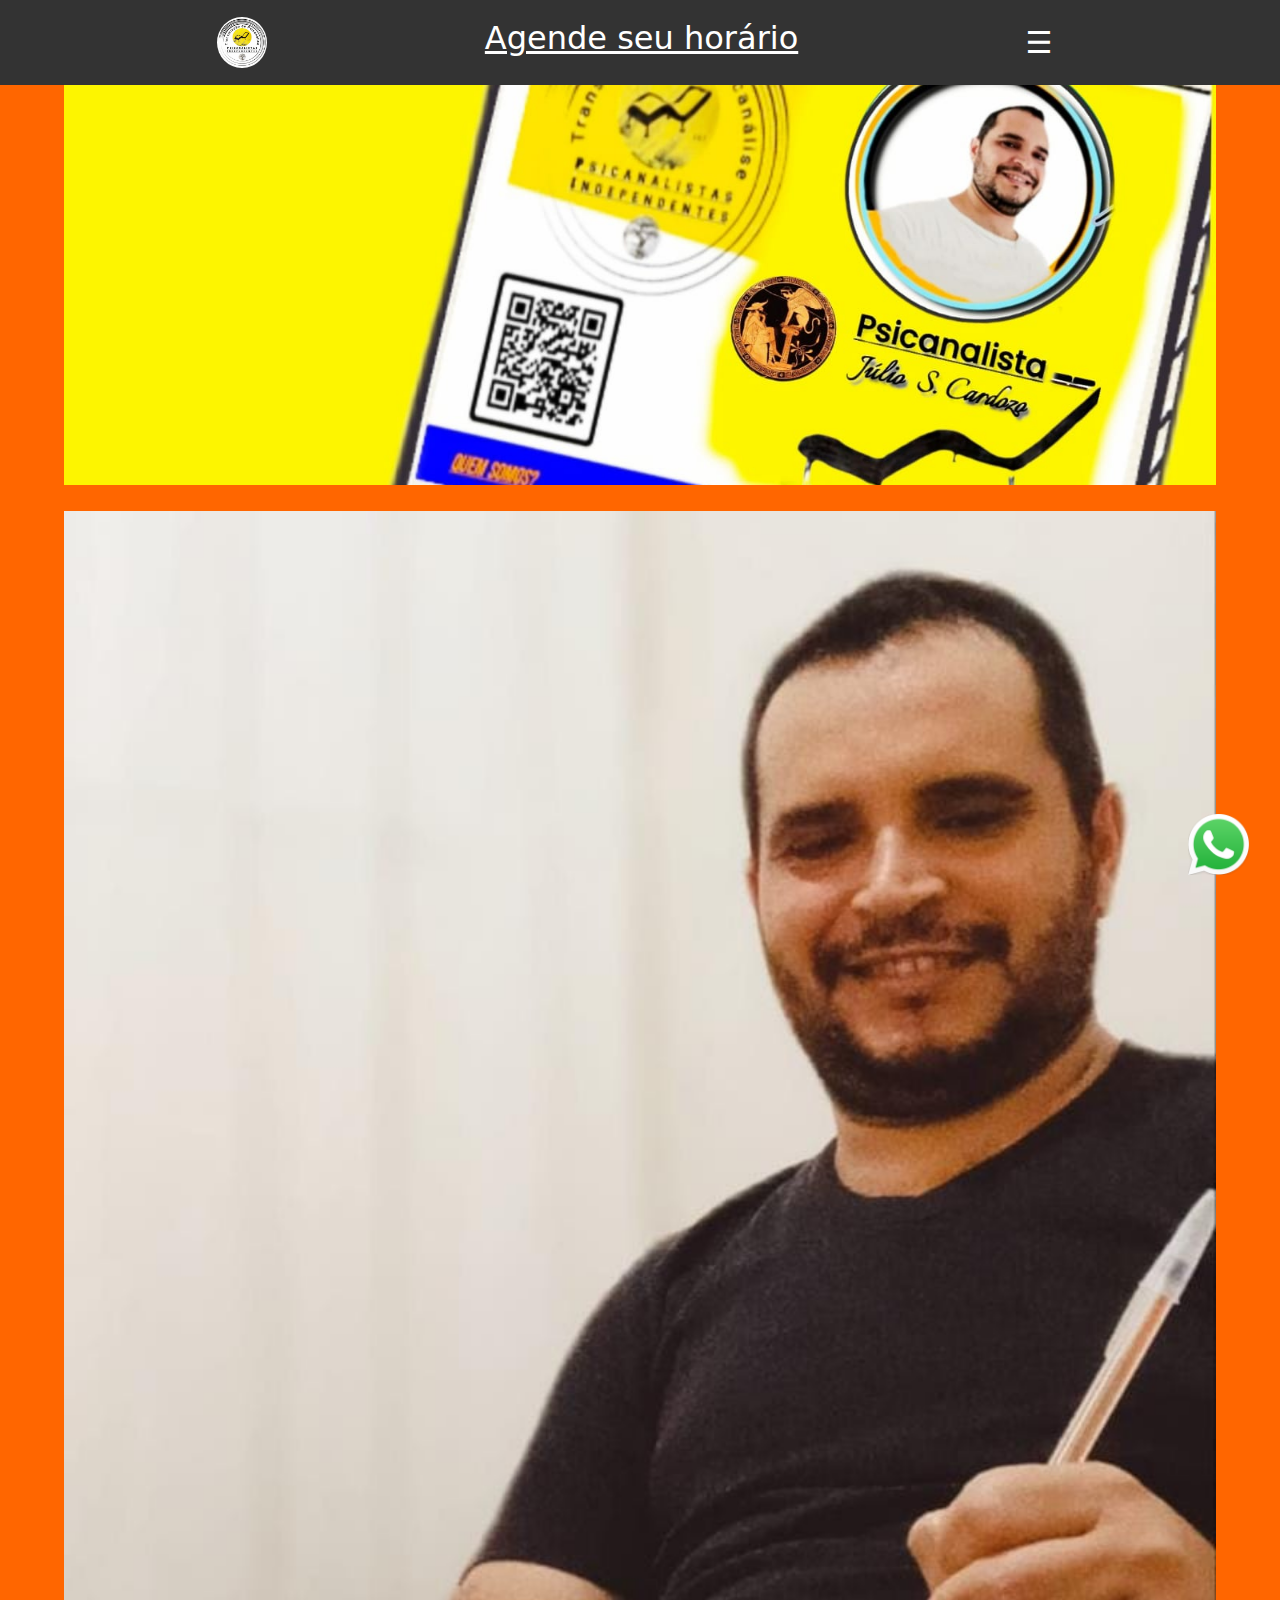
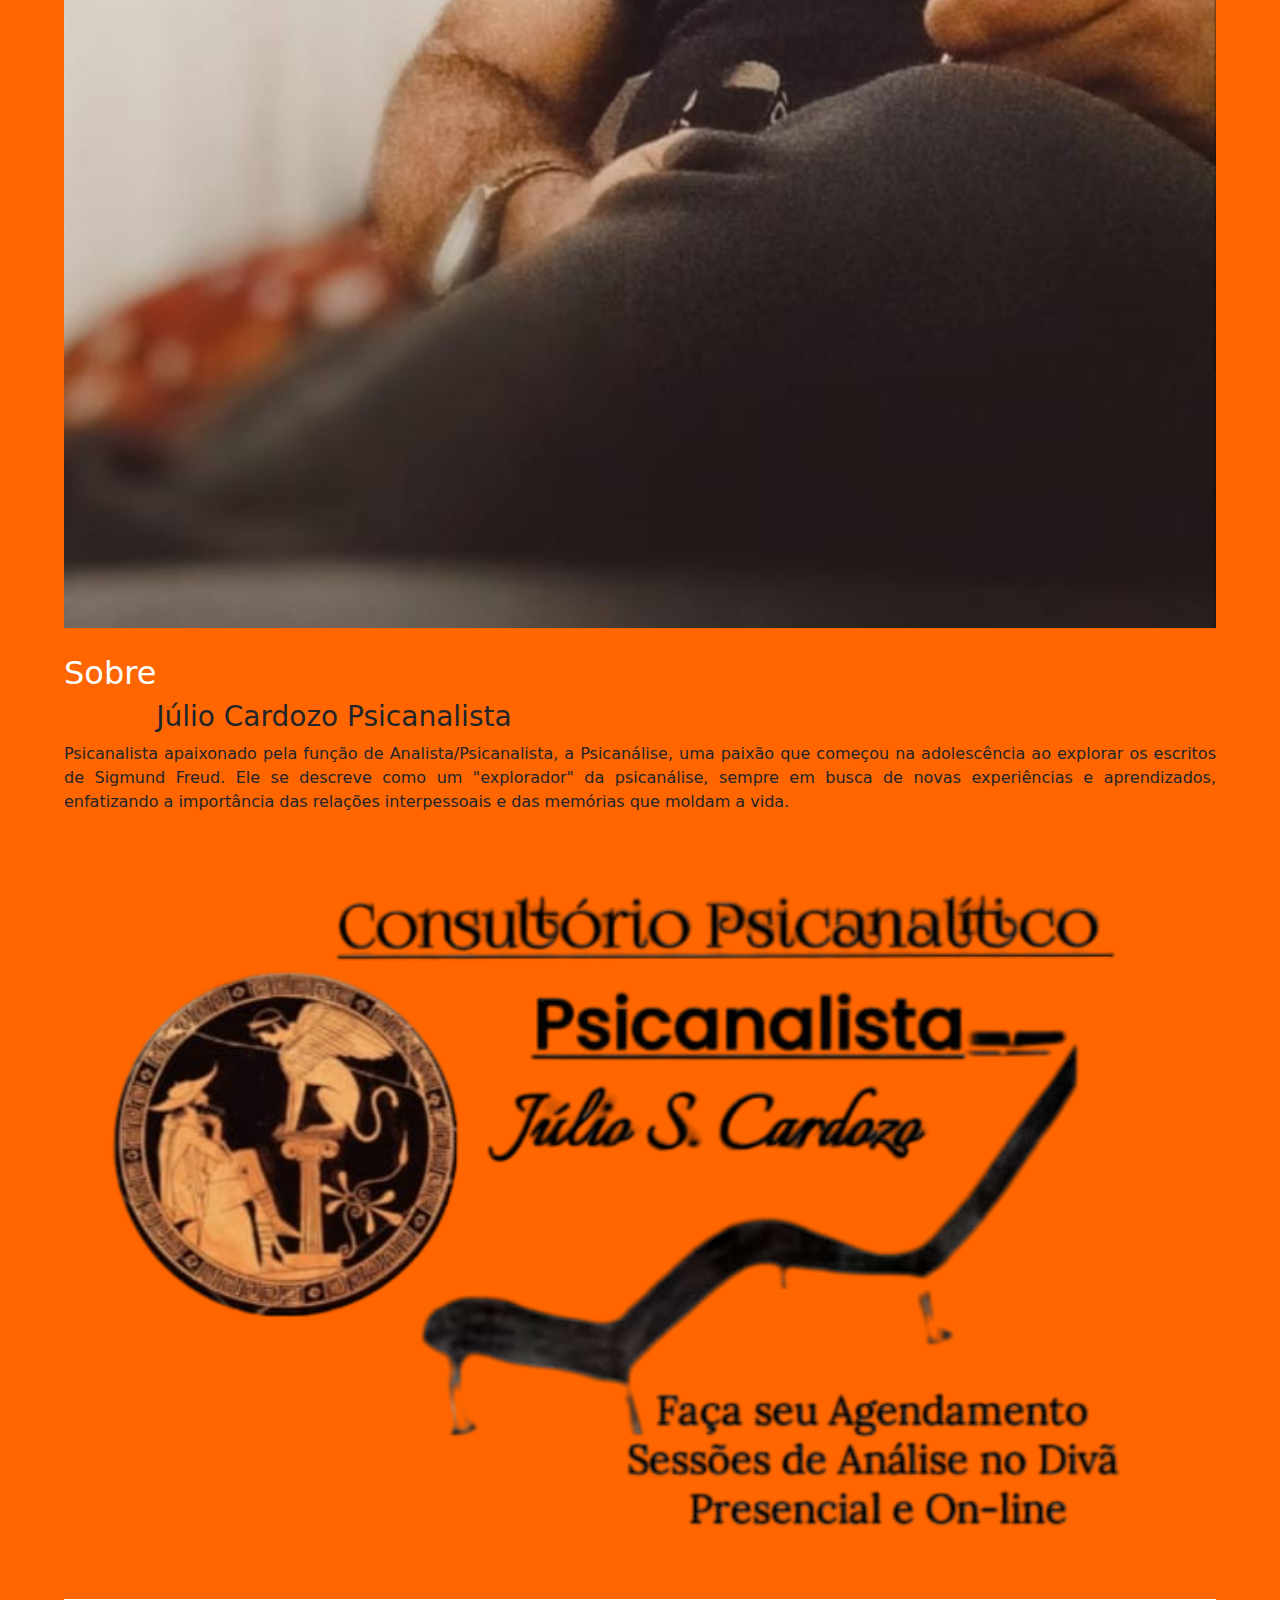
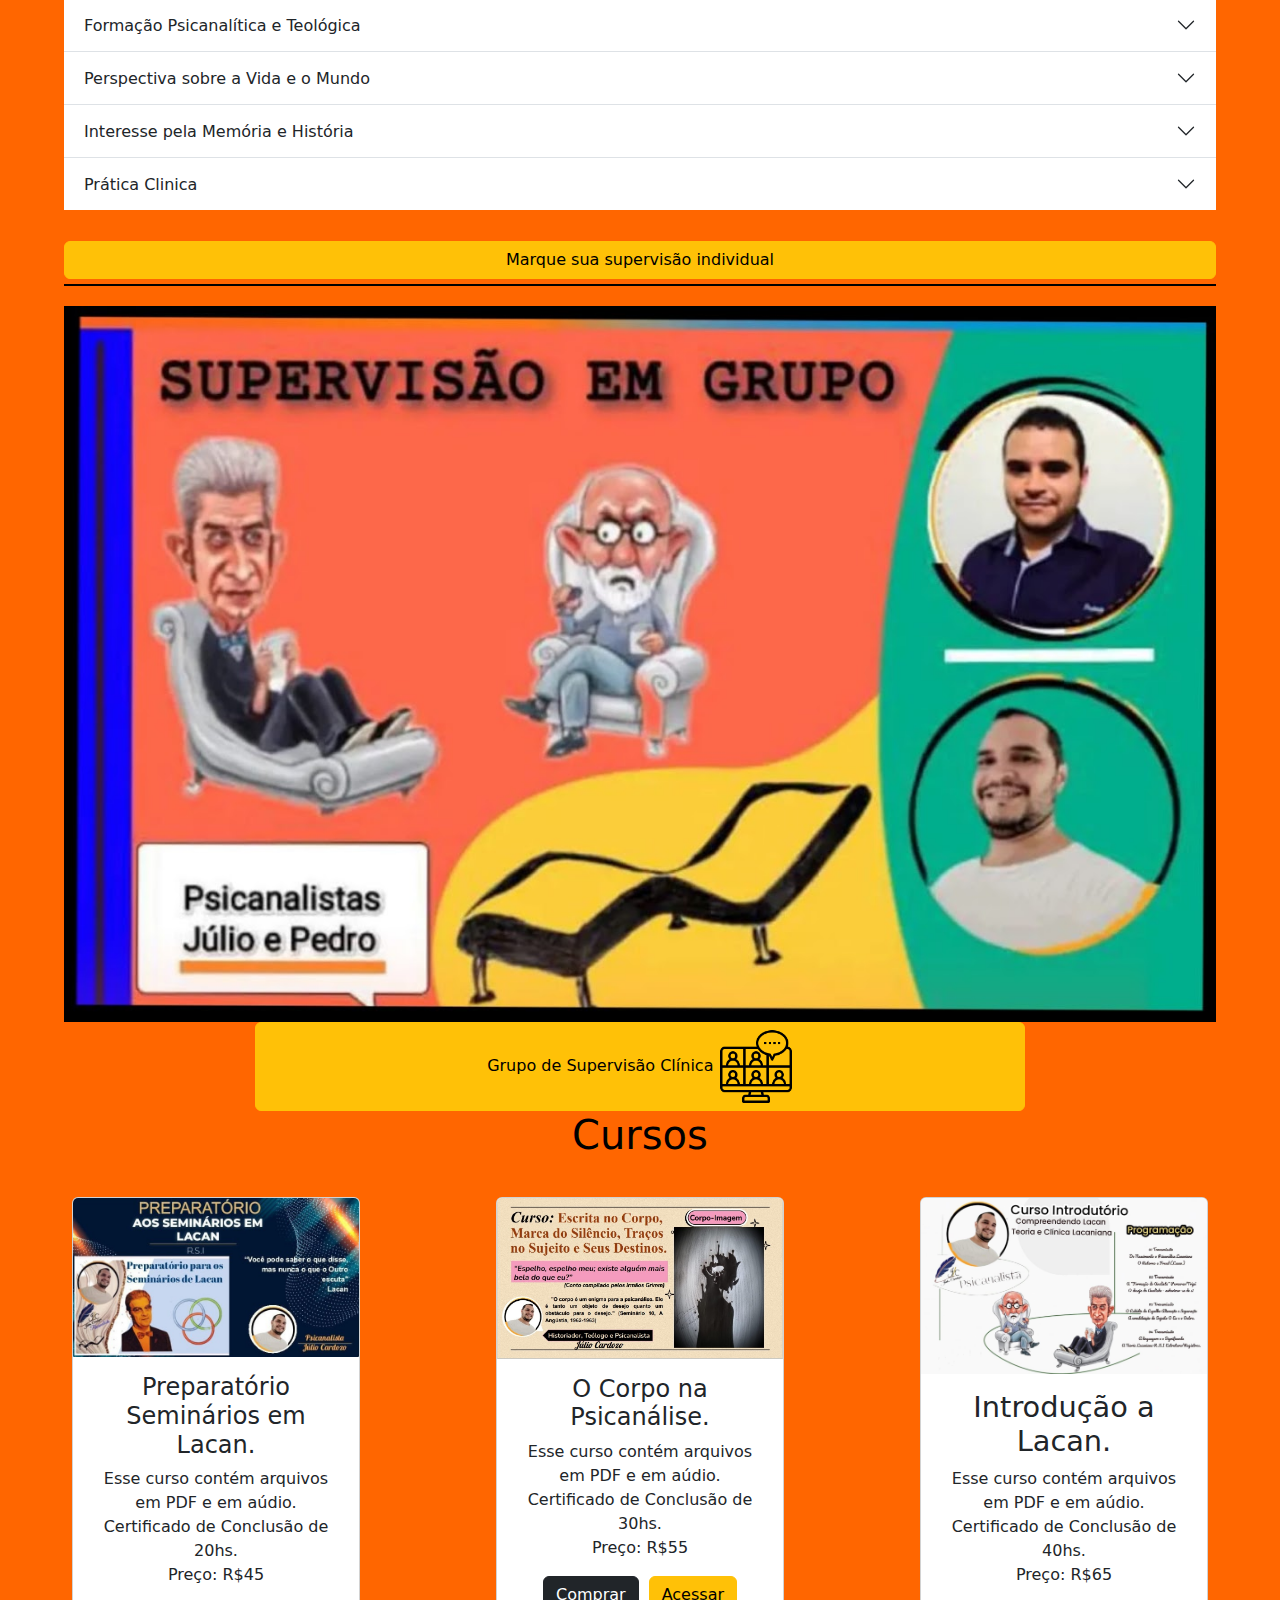
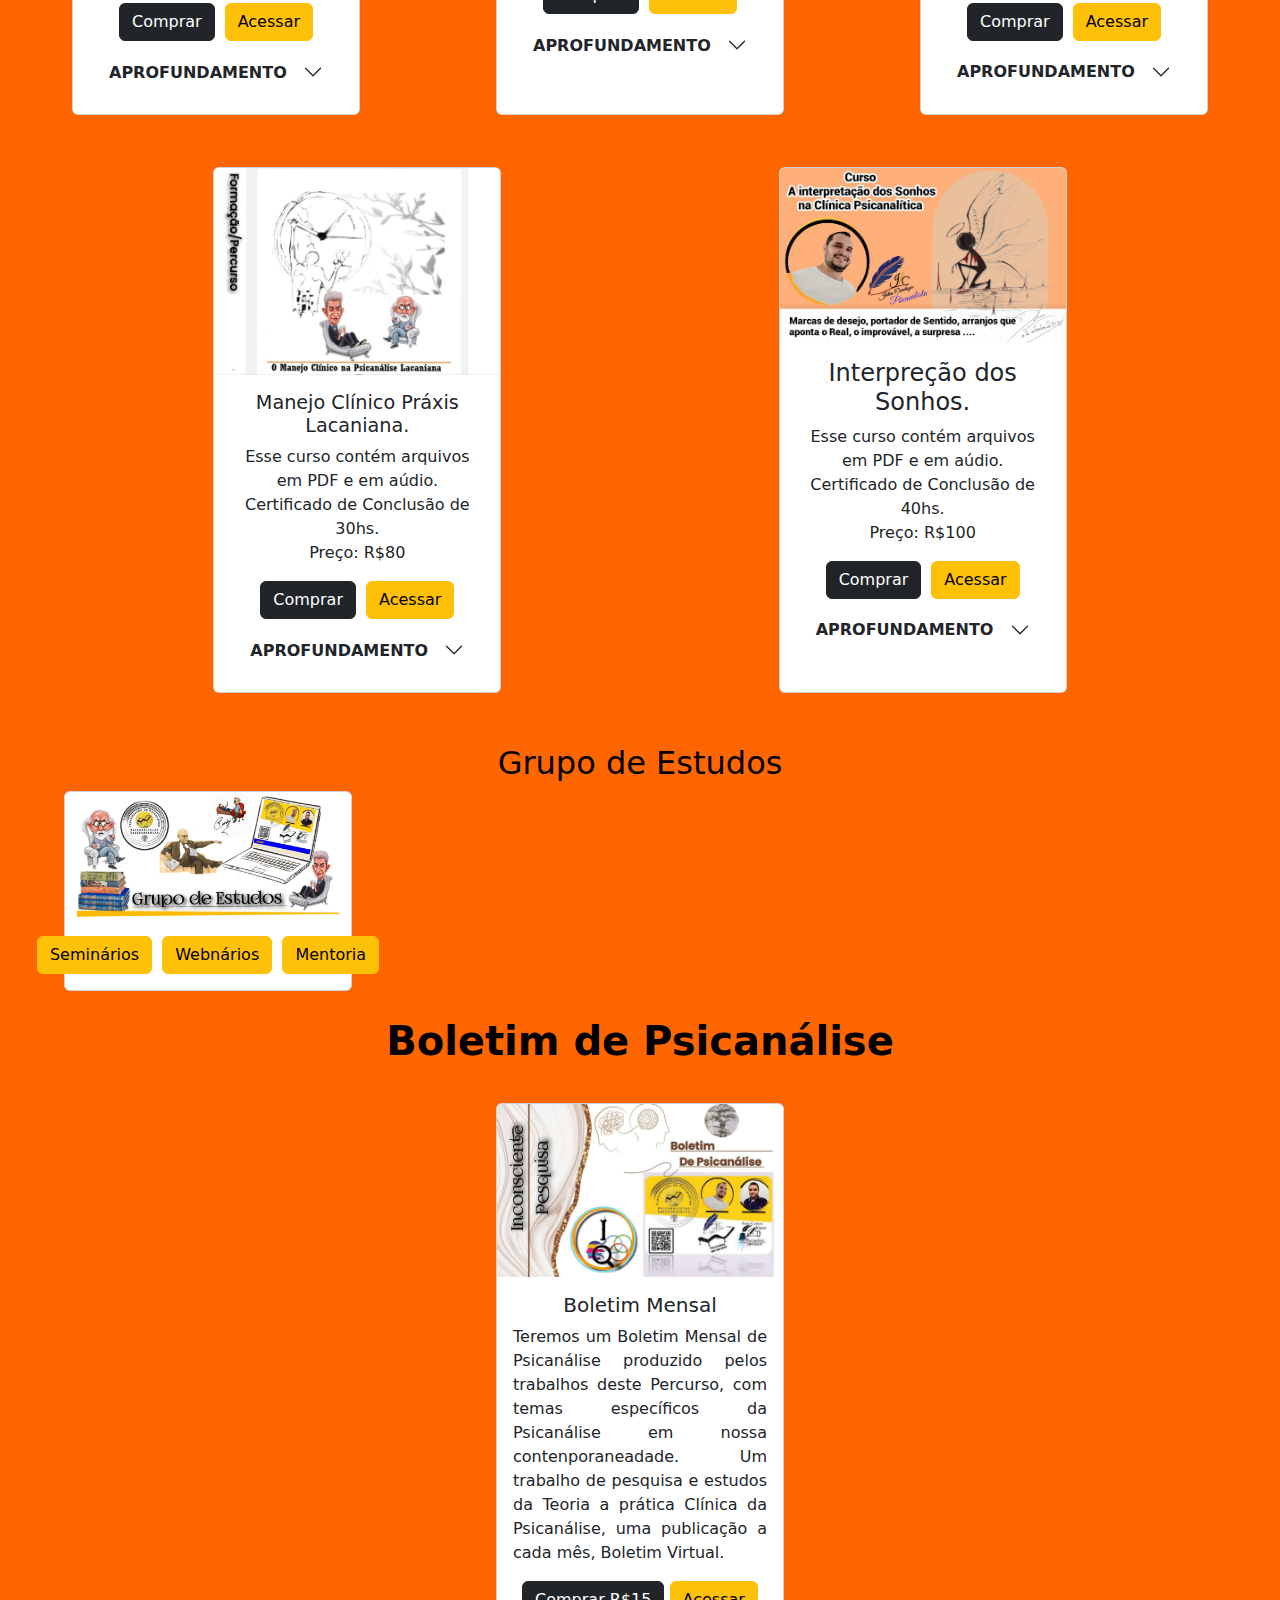
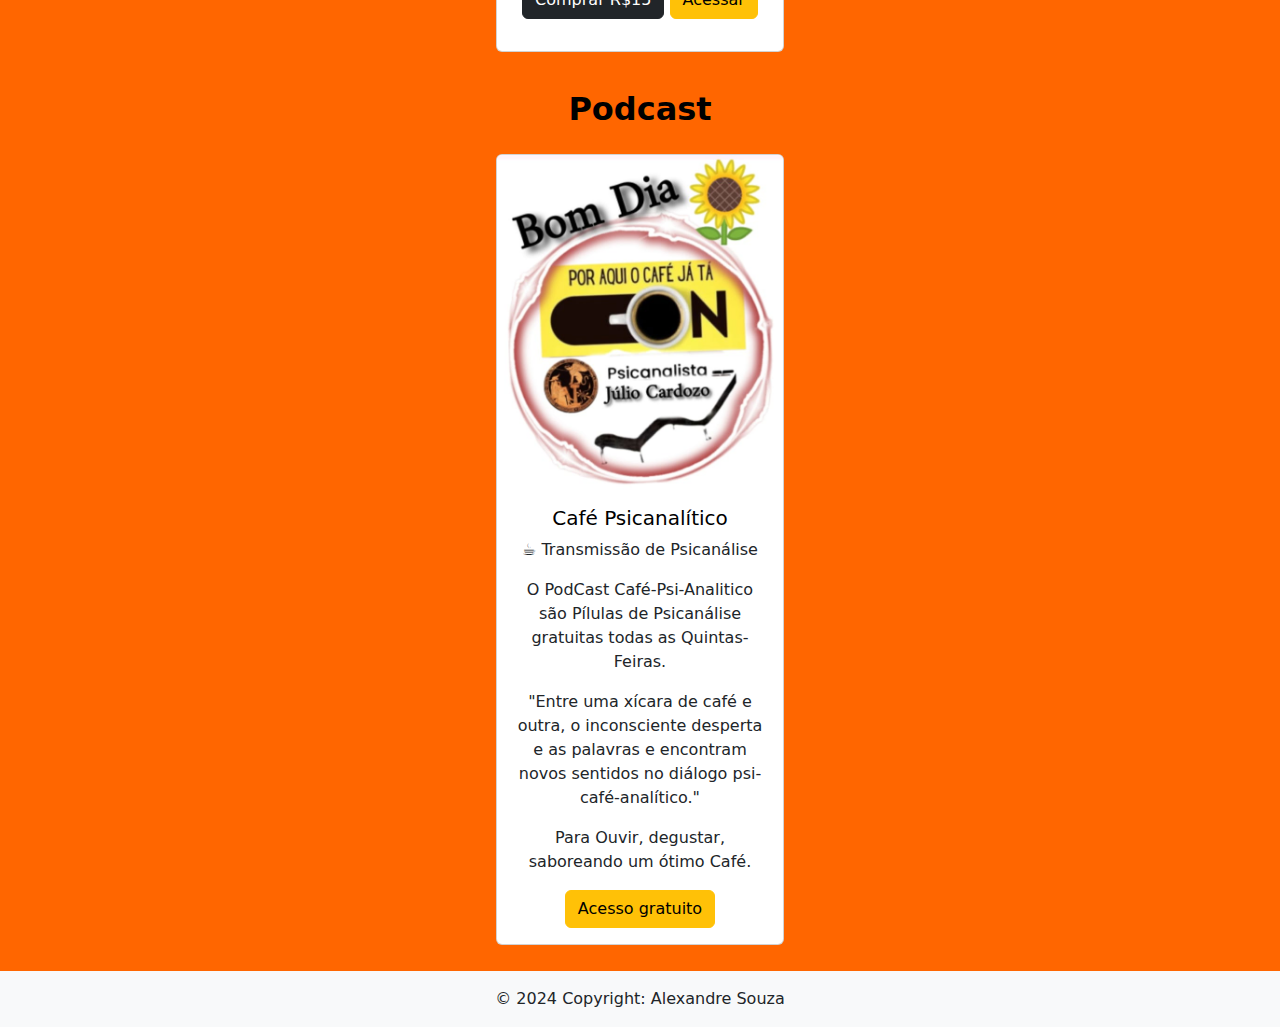
==== commit 1e38d06e: "Correção dos botoes e imagens e remoçao do underline e etc" ====
--- a/index.html
+++ b/index.html
@@ -20,7 +20,7 @@
             </div>
             <nav class="sidebar" id="sidebar">
                 <ul>
-                    <li><a href="#">SAIBA MAIS</a></li>
+                    <li><a href="#" style="text-decoration: none;">SAIBA MAIS</a></li>
                     <li><a href="https://sites.google.com/view/quemsoueupsicanalista/p%C3%A1gina-inicial">Sobre Mim</a></li>
                     <li><a href="https://sites.google.com/view/psicanaliseemextensao/p%C3%A1gina-inicial">Transmissão de Psicanálise</a></li>
                     <li><a href="https://sites.google.com/view/consultoriopsicanalitico/p%C3%A1gina-inicial?authuser=0">Consultório Psicanalítico</a></li>
@@ -103,7 +103,10 @@
       </section>
       <section class="botoes">
         <div>
-            <button type="button" class="btn btn-warning"><a href="https://sites.google.com/view/psicanaliseemextensao/supervis%C3%A3o-individual?authuser=0">Marque sua supervisão individual</a></button>
+            <button type="button" class="btn btn-warning tamanho"><a href="https://sites.google.com/view/psicanaliseemextensao/supervis%C3%A3o-individual?authuser=0">Marque sua supervisão individual</a></button>
+            <div class="linha tamanho">
+              
+            </div>
           <div class="botoes-content">
             <img src="assets/images/WhatsApp Image 2024-10-28 at 11.44.32.jpeg" id="imagemBotao" alt="">
             <button type="button" class="btn btn-warning"><a href="https://sites.google.com/view/psicanaliseemextensao/grupo-de-supervis%C3%A3o?authuser=0">Grupo de Supervisão Clínica <img src="assets/images/video-chamada.png" alt="icon" class="iconeBotao"></a></button>
--- a/assets/style-courses.css
+++ b/assets/style-courses.css
@@ -105,11 +105,18 @@
     width: 100%;
     margin: 2% 0;
 }
+.linha{
+    border-bottom: 2px solid #000000;
+    margin-bottom: 20px;
+}
+.tamanho{
+    width: 100%;
+}
 .botoes{
     width: 90%;
-    margin: auto 5%;
-}
-.botoes button{
+    margin: 0 5%;
+}
+.botoes button:nth-child(1){
     margin: 5px 0;
 }
 .botoes div{
